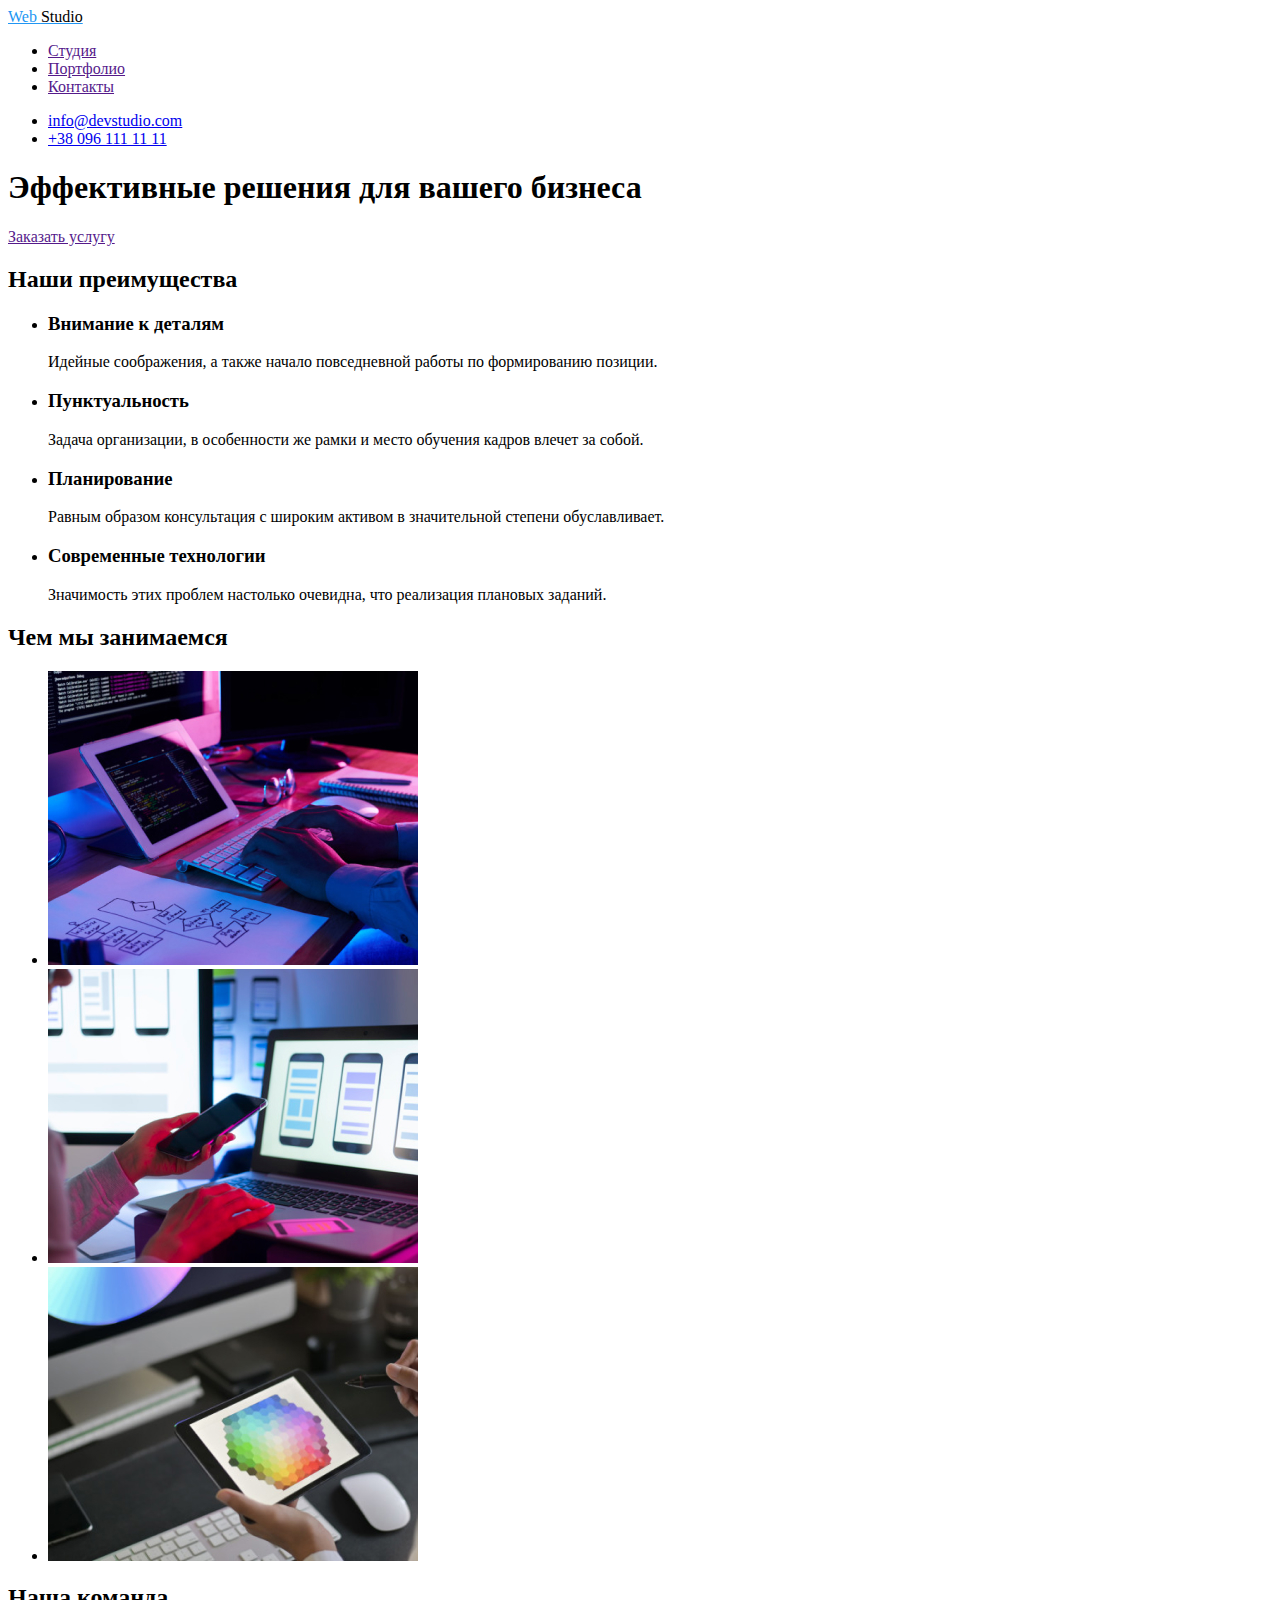
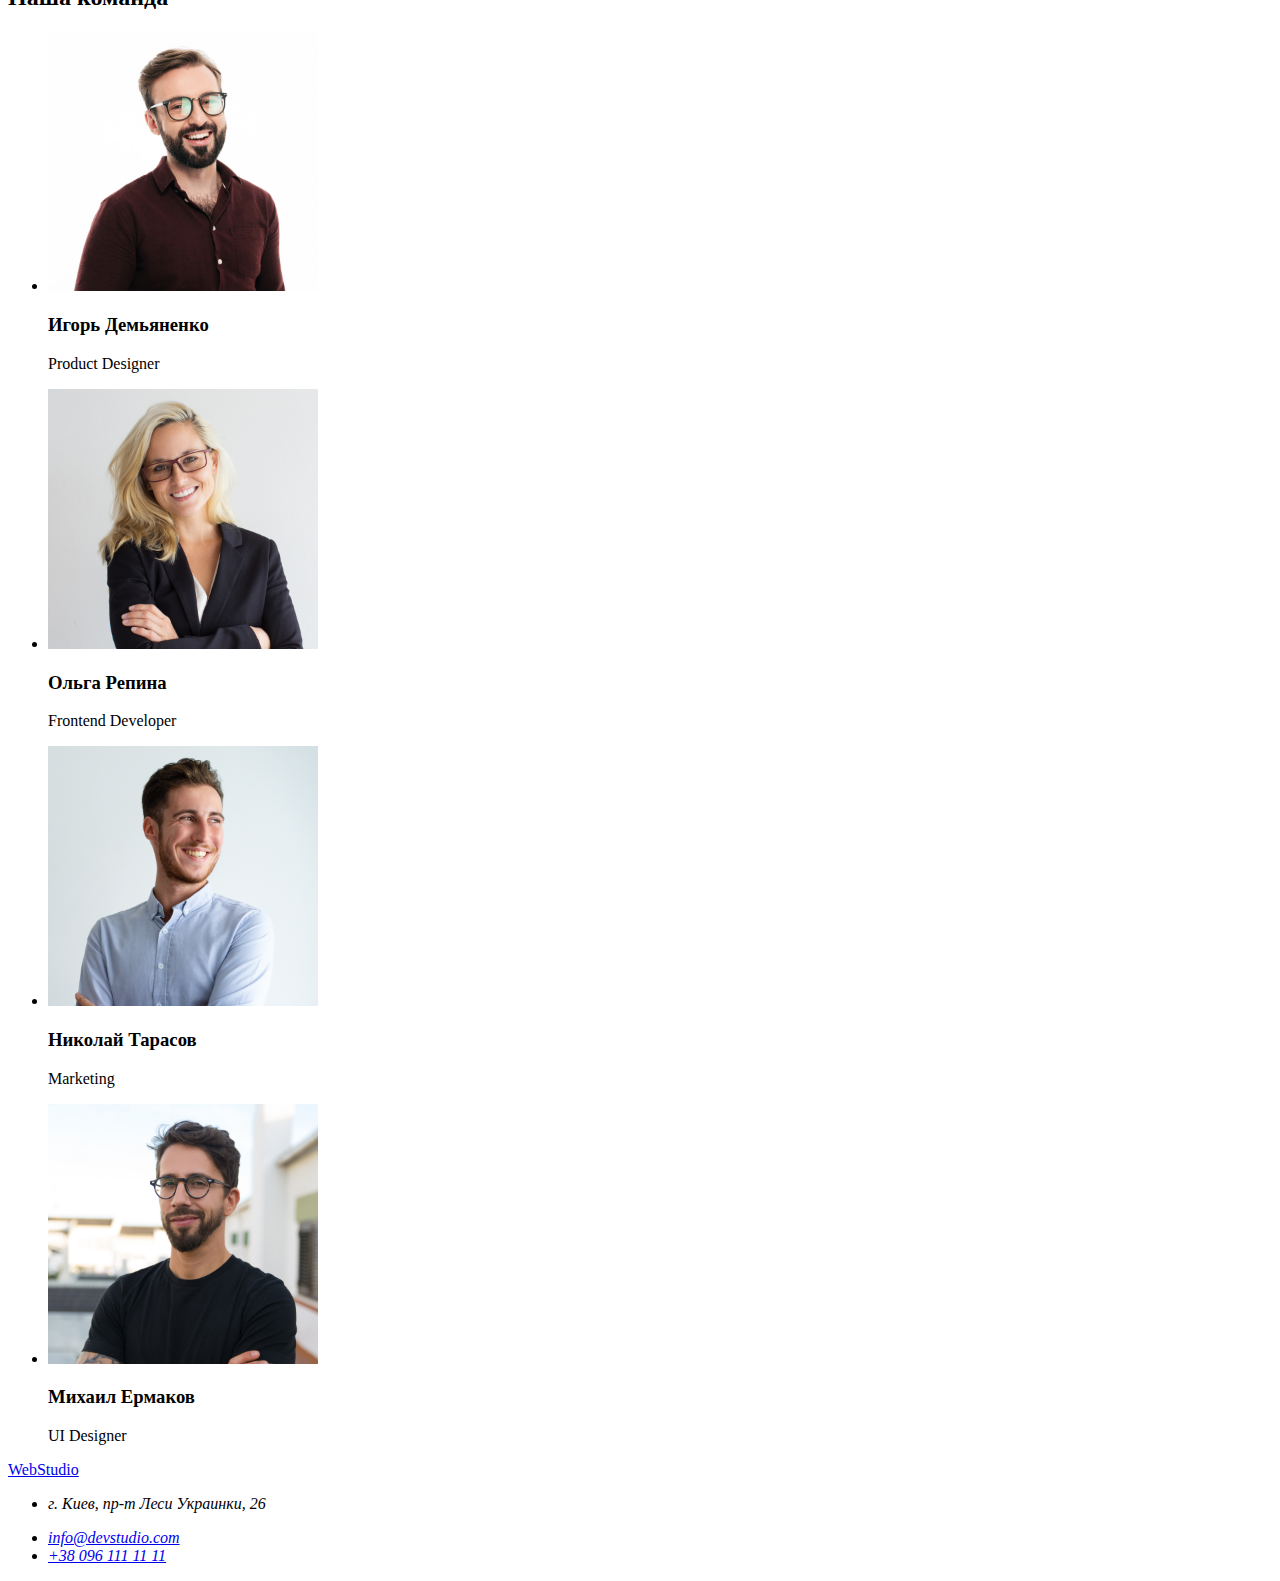
==== index.html @ c748c980 "Добавил цвет лого" ====
<!DOCTYPE html>
<html lang="ru">
  <head>
    <meta charset="UTF-8" />
    <meta name="viewport" content="width=device-width, initial-scale=1.0" />
    <title>Document</title>
    <link rel="stylesheet" href="./css/style.css" />
  </head>
  <body>
    <!--header-->
    <header>
      <nav>
        <a href="/" class="logo">
          Web
          <span class="logo-studio">Studio</span>
        </a>

        <ul>
          <li><a href="">Студия</a></li>
          <li><a href="">Портфолио</a></li>
          <li><a href="">Контакты</a></li>
        </ul>
      </nav>
      <ul>
        <li><a href="mailto:info@devstudio.com">info@devstudio.com</a></li>
        <li><a href="tel:+380961111111">+38 096 111 11 11</a></li>
      </ul>
    </header>

    <main>
      <!--block-hero-->
      <section>
        <h1>Эффективные решения для вашего бизнеса</h1>
        <a href="">Заказать услугу</a>
      </section>

      <!--our-advantages-->
      <section>
        <h2>Наши преимущества</h2>
        <ul>
          <li>
            <h3>Внимание к деталям</h3>
            <p>
              Идейные соображения, а также начало повседневной работы по
              формированию позиции.
            </p>
          </li>
          <li>
            <h3>Пунктуальность</h3>
            <p>
              Задача организации, в особенности же рамки и место обучения кадров
              влечет за собой.
            </p>
          </li>
          <li>
            <h3>Планирование</h3>
            <p>
              Равным образом консультация с широким активом в значительной
              степени обуславливает.
            </p>
          </li>
          <li>
            <h3>Современные технологии</h3>
            <p>
              Значимость этих проблем настолько очевидна, что реализация
              плановых заданий.
            </p>
          </li>
        </ul>
      </section>

      <!--what-are-we-doing-->
      <section>
        <h2>Чем мы занимаемся</h2>
        <ul>
          <li>
            <img
              src="./images/1.jpg"
              alt="Руки человека набирают код на клавиатуре"
              width="370"
            />
          </li>
          <li>
            <img
              src="./images/2.jpg"
              alt="Человек за ноутбуком держит в руках телефон"
              width="370"
            />
          </li>
          <li>
            <img
              src="./images/3.jpg"
              alt="Человек выбирает цвет на планшете"
              width="370"
            />
          </li>
        </ul>
      </section>

      <!--our-team-->
      <section>
        <h2>Наша команда</h2>
        <ul>
          <li>
            <img
              src="./images/team1.jpg"
              alt="Мужчина в очках и с бородой улыбается"
              width="270"
            />
            <h3>Игорь Демьяненко</h3>
            <p>Product Designer</p>
          </li>
          <li>
            <img
              src="./images/team2.jpg"
              alt="Женщина в очках улыбается"
              width="270"
            />
            <h3>Ольга Репина</h3>
            <p>Frontend Developer</p>
          </li>
          <li>
            <img src="./images/team3.jpg" alt="Мужчина улыбается" width="270" />
            <h3>Николай Тарасов</h3>
            <p>Marketing</p>
          </li>
          <li>
            <img
              src="./images/team4.jpg"
              alt="Мужчина в очках и с бородой улыбается"
              width="270"
            />
            <h3>Михаил Ермаков</h3>
            <p>UI Designer</p>
          </li>
        </ul>
      </section>
    </main>

    <!--footer-->
    <footer>
      <a href="/">
        WebStudio
      </a>
      <address>
        <ul>
          <li><p>г. Киев, пр-т Леси Украинки, 26</p></li>
          <li><a href="mailto:info@devstudio.com">info@devstudio.com</a></li>
          <li><a href="tel:+380961111111">+38 096 111 11 11</a></li>
        </ul>
      </address>
    </footer>
  </body>
</html>
---- css/style.css ----
body {
  background-color: ;
}

/* цвет основного текста #212121 */
/* цвет дополнительного текста #757575 */
/* белый текст #FFFFFF */
/* акцент-синий текст #2196F3 */

.logo {
  color: #2196f3;
}
.logo-studio {
  color: #000000;
}
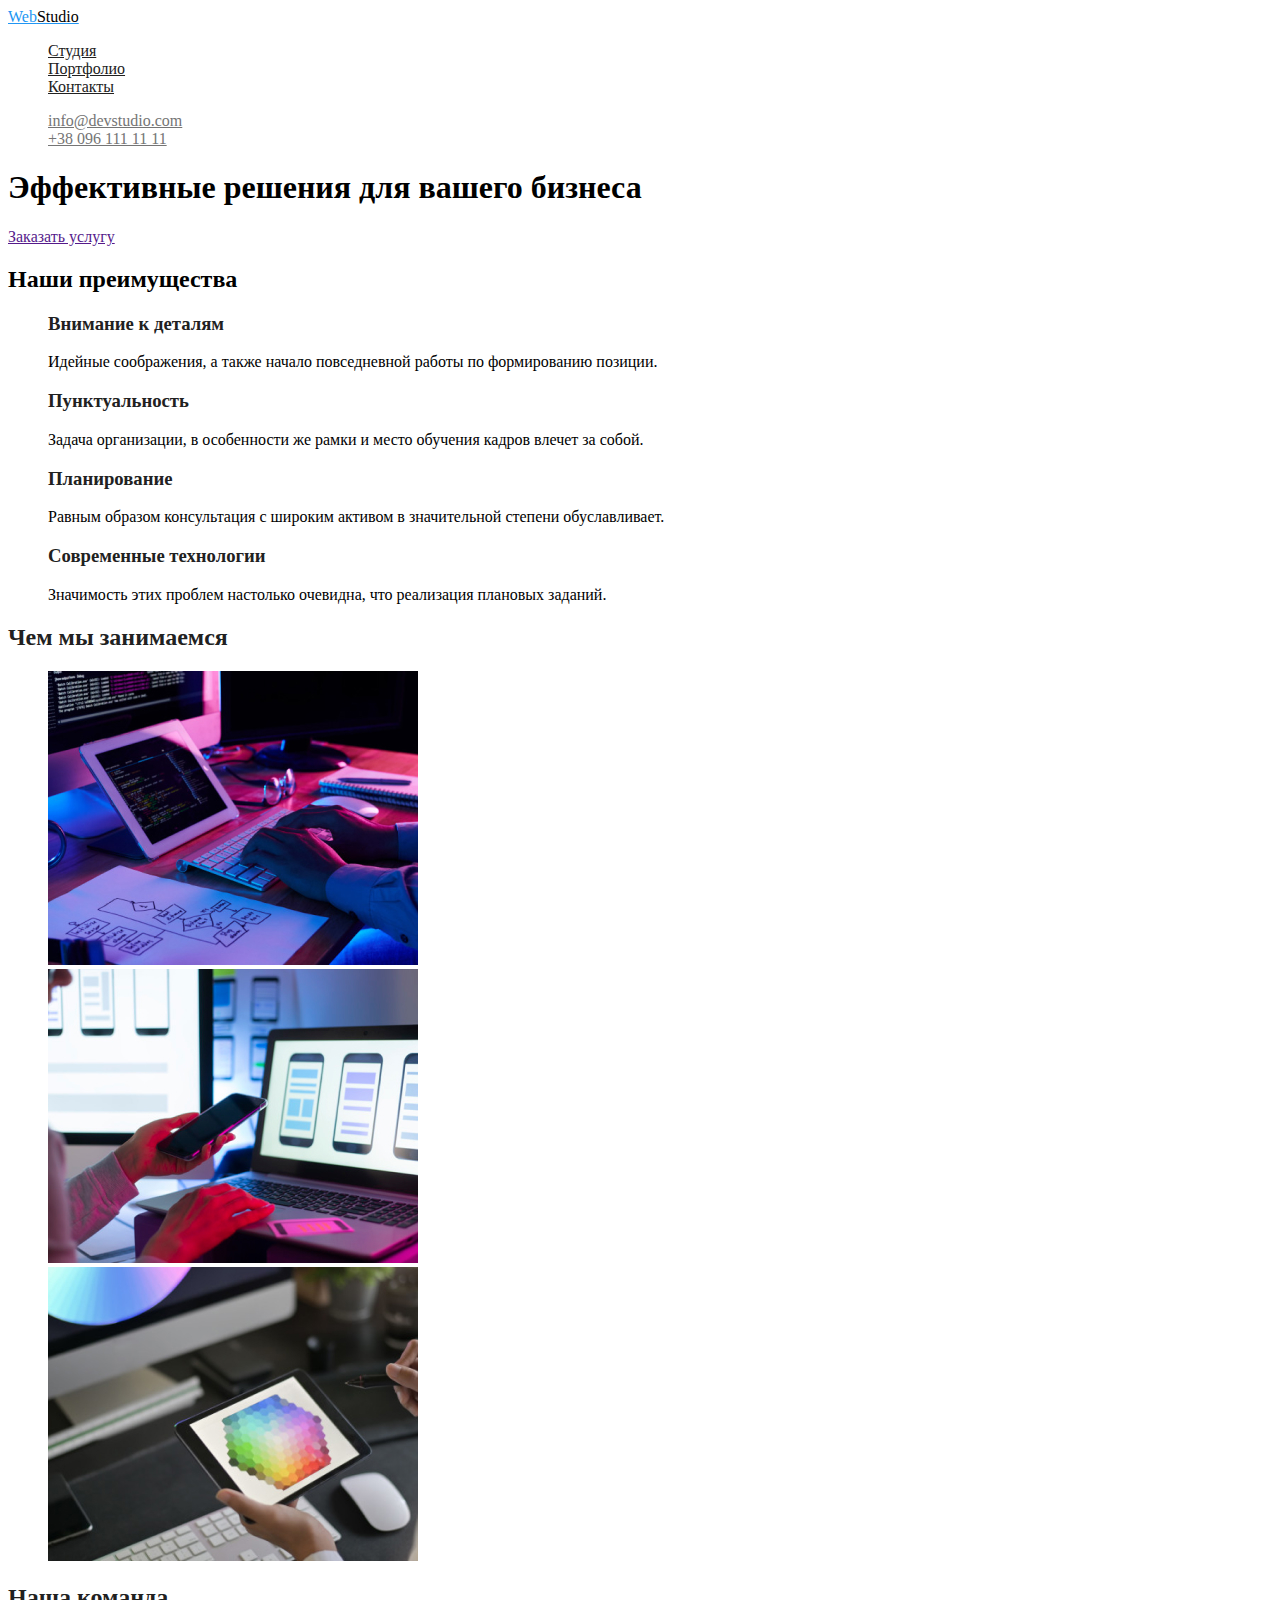
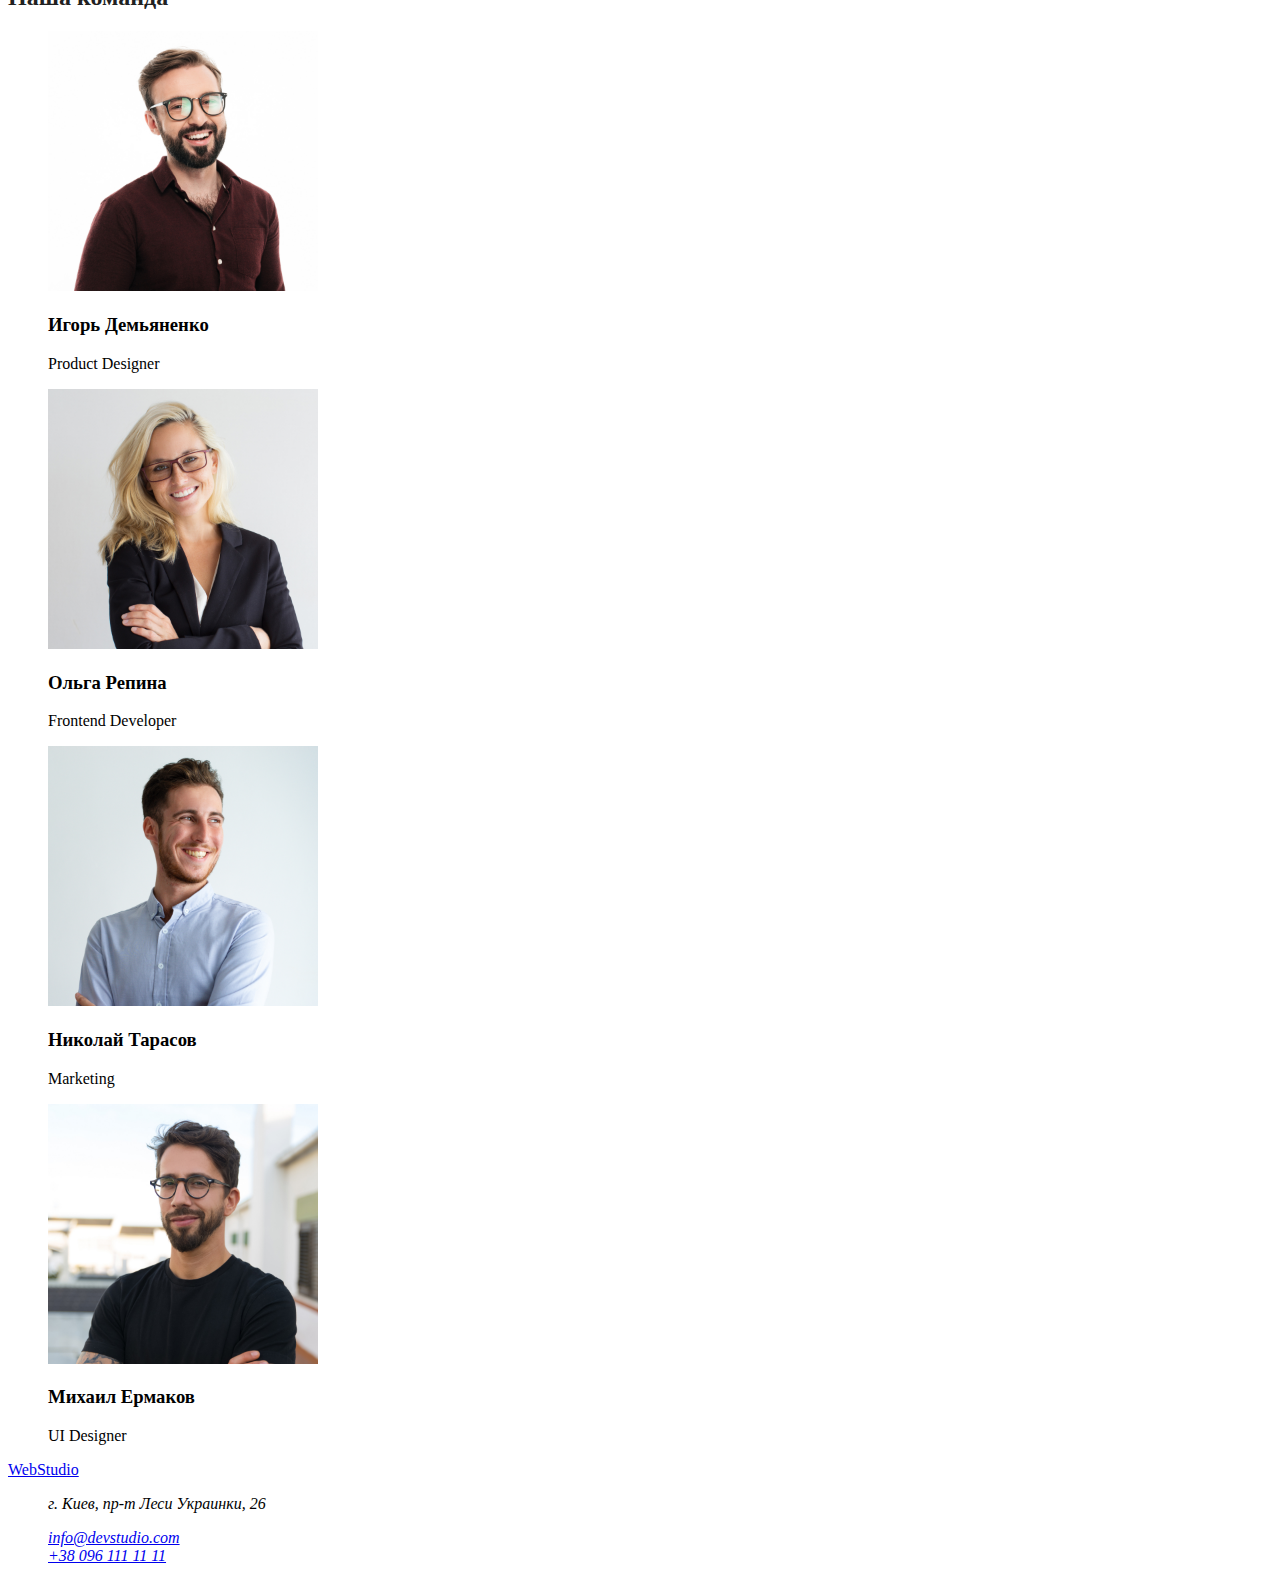
==== commit 5594ac49: "оформление преимуществ" ====
--- a/index.html
+++ b/index.html
@@ -11,17 +11,16 @@
     <header>
       <nav>
         <a href="/" class="logo">
-          Web
-          <span class="logo-studio">Studio</span>
+          Web<span class="logo-studio">Studio</span>
         </a>
 
-        <ul>
+        <ul class="header-nav">
           <li><a href="">Студия</a></li>
           <li><a href="">Портфолио</a></li>
           <li><a href="">Контакты</a></li>
         </ul>
       </nav>
-      <ul>
+      <ul class="header-adress">
         <li><a href="mailto:info@devstudio.com">info@devstudio.com</a></li>
         <li><a href="tel:+380961111111">+38 096 111 11 11</a></li>
       </ul>
@@ -35,32 +34,32 @@
       </section>
 
       <!--our-advantages-->
-      <section>
+      <section class="section">
         <h2>Наши преимущества</h2>
-        <ul>
+        <ul class="advantages-title">
           <li>
-            <h3>Внимание к деталям</h3>
+            <h3 class="title">Внимание к деталям</h3>
             <p>
               Идейные соображения, а также начало повседневной работы по
               формированию позиции.
             </p>
           </li>
           <li>
-            <h3>Пунктуальность</h3>
+            <h3 class="title">Пунктуальность</h3>
             <p>
               Задача организации, в особенности же рамки и место обучения кадров
               влечет за собой.
             </p>
           </li>
           <li>
-            <h3>Планирование</h3>
+            <h3 class="title">Планирование</h3>
             <p>
               Равным образом консультация с широким активом в значительной
               степени обуславливает.
             </p>
           </li>
           <li>
-            <h3>Современные технологии</h3>
+            <h3 class="title">Современные технологии</h3>
             <p>
               Значимость этих проблем настолько очевидна, что реализация
               плановых заданий.
@@ -70,8 +69,8 @@
       </section>
 
       <!--what-are-we-doing-->
-      <section>
-        <h2>Чем мы занимаемся</h2>
+      <section class="section">
+        <h2 class="section-title">Чем мы занимаемся</h2>
         <ul>
           <li>
             <img
@@ -98,8 +97,8 @@
       </section>
 
       <!--our-team-->
-      <section>
-        <h2>Наша команда</h2>
+      <section class="section">
+        <h2 class="section-title">Наша команда</h2>
         <ul>
           <li>
             <img
--- a/css/style.css
+++ b/css/style.css
@@ -1,3 +1,9 @@
+:root {
+  --title-text-color: #212121;
+  --primary-text-color: #757575;
+  --accent-color: #2196f3;
+  --studio-text: #000000;
+}
 body {
   background-color: ;
 }
@@ -8,8 +14,31 @@
 /* акцент-синий текст #2196F3 */
 
 .logo {
-  color: #2196f3;
+  color: var(--accent-color);
 }
 .logo-studio {
-  color: #000000;
+  color: var(--studio-text);
 }
+ul {
+  list-style: none;
+}
+.header-nav a {
+  color: var(--title-text-color);
+}
+.header-nav a:hover,
+.header-nav a:focus {
+  color: var(--accent-color);
+}
+.header-adress a {
+  color: var(--primary-text-color);
+}
+.header-adress a:hover,
+.header-adress a:focus {
+  color: var(--accent-color);
+}
+.section-title {
+  color: var(--title-text-color);
+}
+.advantages-title .title {
+  color: var(--title-text-color);
+}
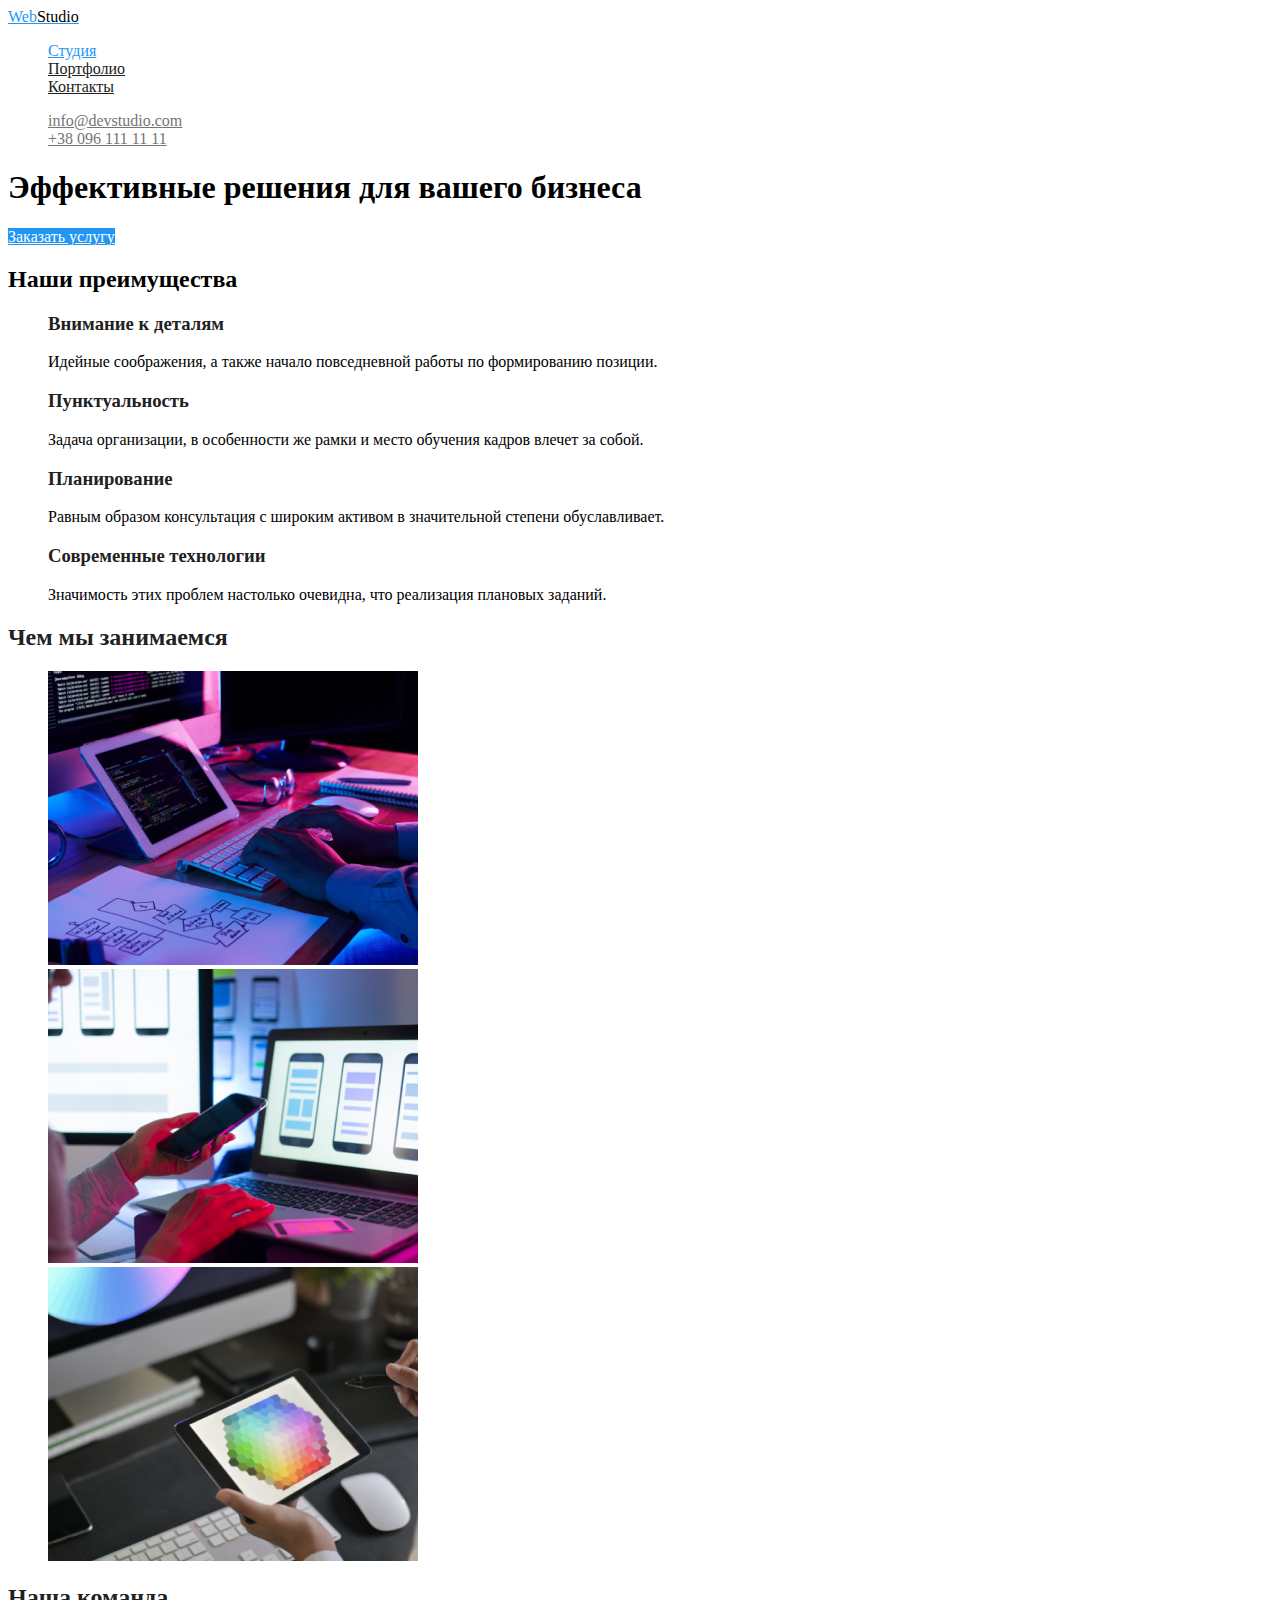
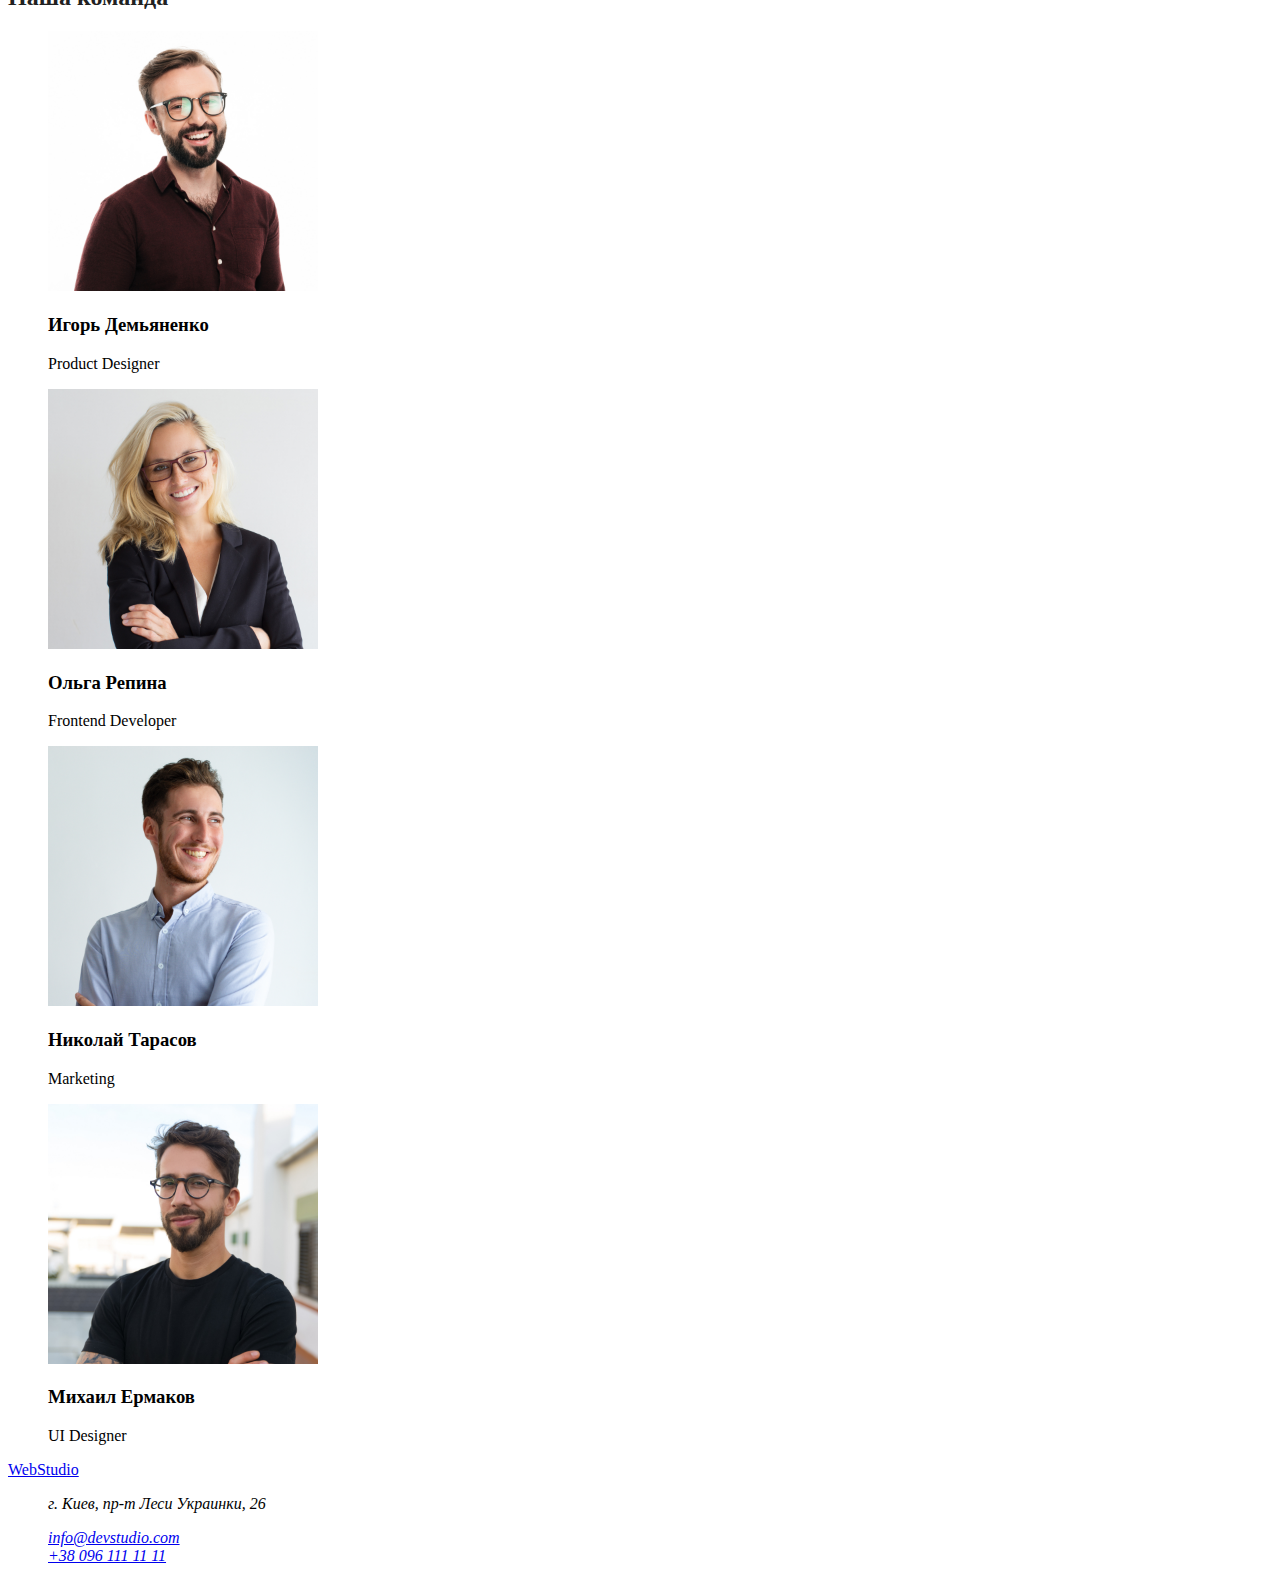
==== commit 427f6841: "Добавил страницу портфолио" ====
--- a/index.html
+++ b/index.html
@@ -15,9 +15,9 @@
         </a>
 
         <ul class="header-nav">
-          <li><a href="">Студия</a></li>
-          <li><a href="">Портфолио</a></li>
-          <li><a href="">Контакты</a></li>
+          <li><a href="" class="link current">Студия</a></li>
+          <li><a href="./portfolio.html" class="link">Портфолио</a></li>
+          <li><a href="" class="link">Контакты</a></li>
         </ul>
       </nav>
       <ul class="header-adress">
@@ -30,7 +30,7 @@
       <!--block-hero-->
       <section>
         <h1>Эффективные решения для вашего бизнеса</h1>
-        <a href="">Заказать услугу</a>
+        <a href="" class="button">Заказать услугу</a>
       </section>
 
       <!--our-advantages-->
--- a/css/style.css
+++ b/css/style.css
@@ -3,6 +3,7 @@
   --primary-text-color: #757575;
   --accent-color: #2196f3;
   --studio-text: #000000;
+  --white-text: #ffffff;
 }
 body {
   background-color: ;
@@ -29,6 +30,10 @@
 .header-nav a:focus {
   color: var(--accent-color);
 }
+.header-nav .link.current {
+  color: var(--accent-color);
+}
+
 .header-adress a {
   color: var(--primary-text-color);
 }
@@ -42,3 +47,9 @@
 .advantages-title .title {
   color: var(--title-text-color);
 }
+
+/* button */
+.button {
+  background-color: var(--accent-color);
+  color: var(--white-text);
+}
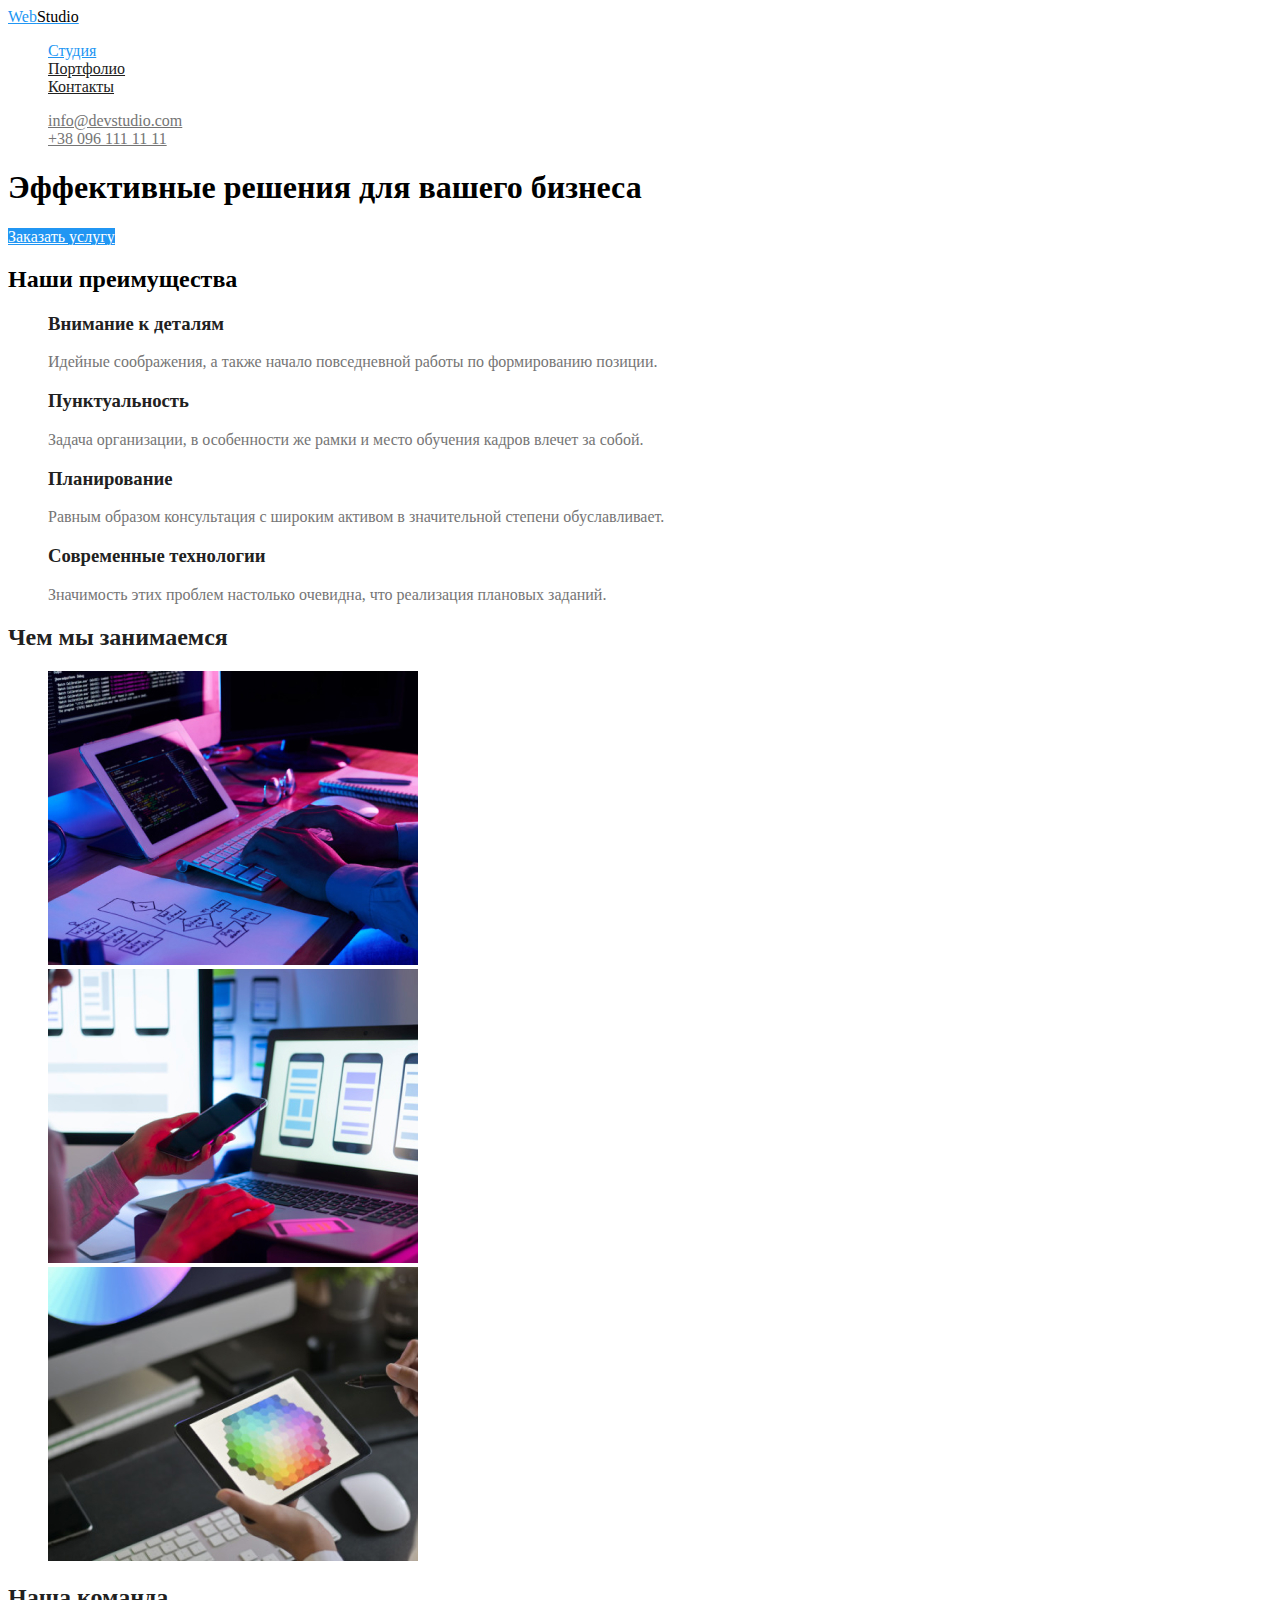
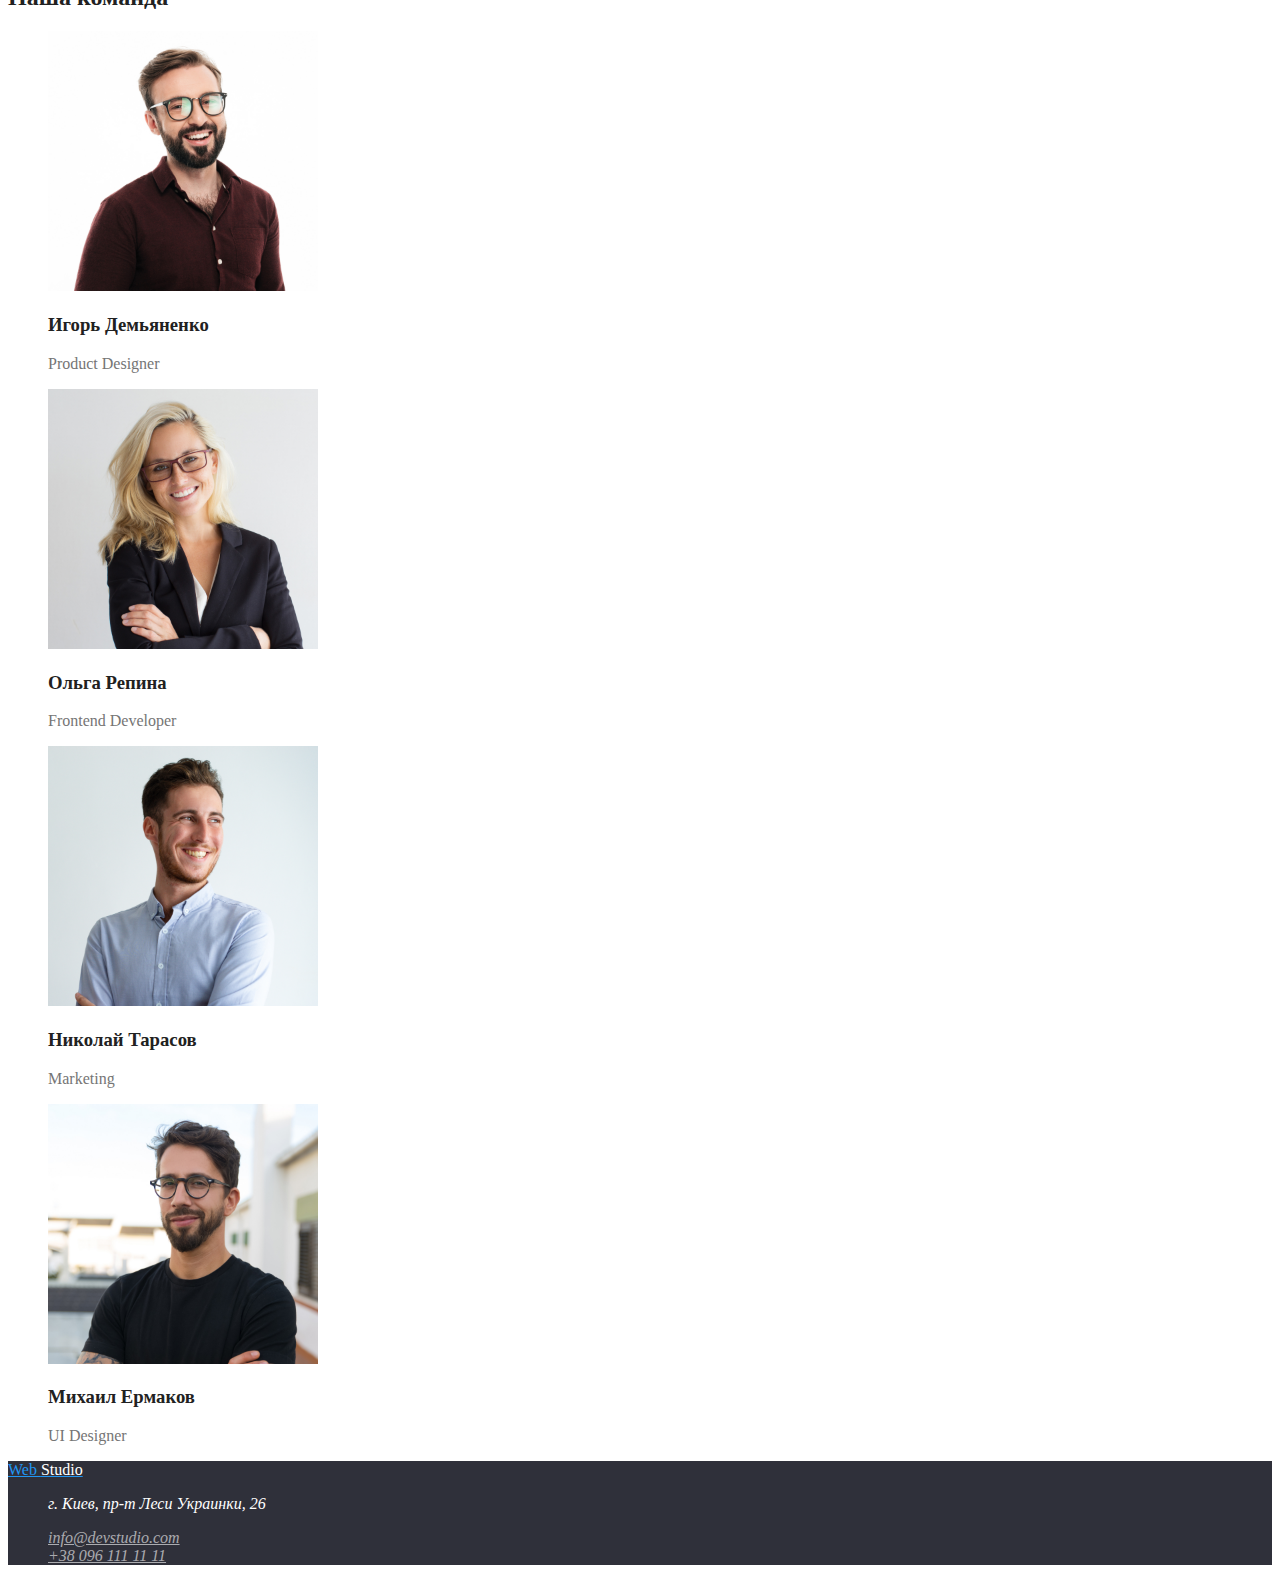
==== commit 0cefae32: "закончил с цветом текста" ====
--- a/index.html
+++ b/index.html
@@ -39,28 +39,28 @@
         <ul class="advantages-title">
           <li>
             <h3 class="title">Внимание к деталям</h3>
-            <p>
+            <p class="lead">
               Идейные соображения, а также начало повседневной работы по
               формированию позиции.
             </p>
           </li>
           <li>
             <h3 class="title">Пунктуальность</h3>
-            <p>
+            <p class="lead">
               Задача организации, в особенности же рамки и место обучения кадров
               влечет за собой.
             </p>
           </li>
           <li>
             <h3 class="title">Планирование</h3>
-            <p>
+            <p class="lead">
               Равным образом консультация с широким активом в значительной
               степени обуславливает.
             </p>
           </li>
           <li>
             <h3 class="title">Современные технологии</h3>
-            <p>
+            <p class="lead">
               Значимость этих проблем настолько очевидна, что реализация
               плановых заданий.
             </p>
@@ -99,15 +99,15 @@
       <!--our-team-->
       <section class="section">
         <h2 class="section-title">Наша команда</h2>
-        <ul>
+        <ul class="our-team">
           <li>
             <img
               src="./images/team1.jpg"
               alt="Мужчина в очках и с бородой улыбается"
               width="270"
             />
-            <h3>Игорь Демьяненко</h3>
-            <p>Product Designer</p>
+            <h3 class="name">Игорь Демьяненко</h3>
+            <p class="specialty">Product Designer</p>
           </li>
           <li>
             <img
@@ -115,13 +115,13 @@
               alt="Женщина в очках улыбается"
               width="270"
             />
-            <h3>Ольга Репина</h3>
-            <p>Frontend Developer</p>
+            <h3 class="name">Ольга Репина</h3>
+            <p class="specialty">Frontend Developer</p>
           </li>
           <li>
             <img src="./images/team3.jpg" alt="Мужчина улыбается" width="270" />
-            <h3>Николай Тарасов</h3>
-            <p>Marketing</p>
+            <h3 class="name">Николай Тарасов</h3>
+            <p class="specialty">Marketing</p>
           </li>
           <li>
             <img
@@ -129,8 +129,8 @@
               alt="Мужчина в очках и с бородой улыбается"
               width="270"
             />
-            <h3>Михаил Ермаков</h3>
-            <p>UI Designer</p>
+            <h3 class="name">Михаил Ермаков</h3>
+            <p class="specialty">UI Designer</p>
           </li>
         </ul>
       </section>
@@ -138,14 +138,20 @@
 
     <!--footer-->
     <footer>
-      <a href="/">
-        WebStudio
+      <a href="/" class="logo-footer">
+        Web <span class="studio-footer">Studio</span>
       </a>
       <address>
-        <ul>
-          <li><p>г. Киев, пр-т Леси Украинки, 26</p></li>
-          <li><a href="mailto:info@devstudio.com">info@devstudio.com</a></li>
-          <li><a href="tel:+380961111111">+38 096 111 11 11</a></li>
+        <ul class="adress-title">
+          <li class="location"><p>г. Киев, пр-т Леси Украинки, 26</p></li>
+          <li>
+            <a href="mailto:info@devstudio.com" class="link"
+              >info@devstudio.com</a
+            >
+          </li>
+          <li>
+            <a href="tel:+380961111111" class="link">+38 096 111 11 11</a>
+          </li>
         </ul>
       </address>
     </footer>
--- a/css/style.css
+++ b/css/style.css
@@ -4,6 +4,7 @@
   --accent-color: #2196f3;
   --studio-text: #000000;
   --white-text: #ffffff;
+  --bg-button-portfolio: #f5f4fa;
 }
 body {
   background-color: ;
@@ -47,9 +48,53 @@
 .advantages-title .title {
   color: var(--title-text-color);
 }
+.advantages-title .lead {
+  color: var(--primary-text-color);
+}
 
+/* our-team */
+.our-team .name {
+  color: var(--title-text-color);
+}
+.our-team .specialty {
+  color: var(--primary-text-color);
+}
 /* button */
 .button {
   background-color: var(--accent-color);
   color: var(--white-text);
 }
+
+/* Портфолио */
+.button-portfolio button {
+  background-color: var(--bg-button-portfolio);
+  color: var(--title-text-color);
+}
+
+.button-portfolio button:hover,
+.button-portfolio button:focus {
+  background-color: var(--accent-color);
+  color: var(--white-text);
+}
+.card-link h2 {
+  color: var(--title-text-color);
+}
+.card-link p {
+  color: var(--primary-text-color);
+}
+/* footer */
+footer {
+  background-color: #2f303a;
+}
+.logo-footer {
+  color: var(--accent-color);
+}
+.studio-footer {
+  color: var(--white-text);
+}
+.adress-title .location {
+  color: var(--white-text);
+}
+.adress-title .link {
+  color: rgba(255, 255, 255, 0.6);
+}
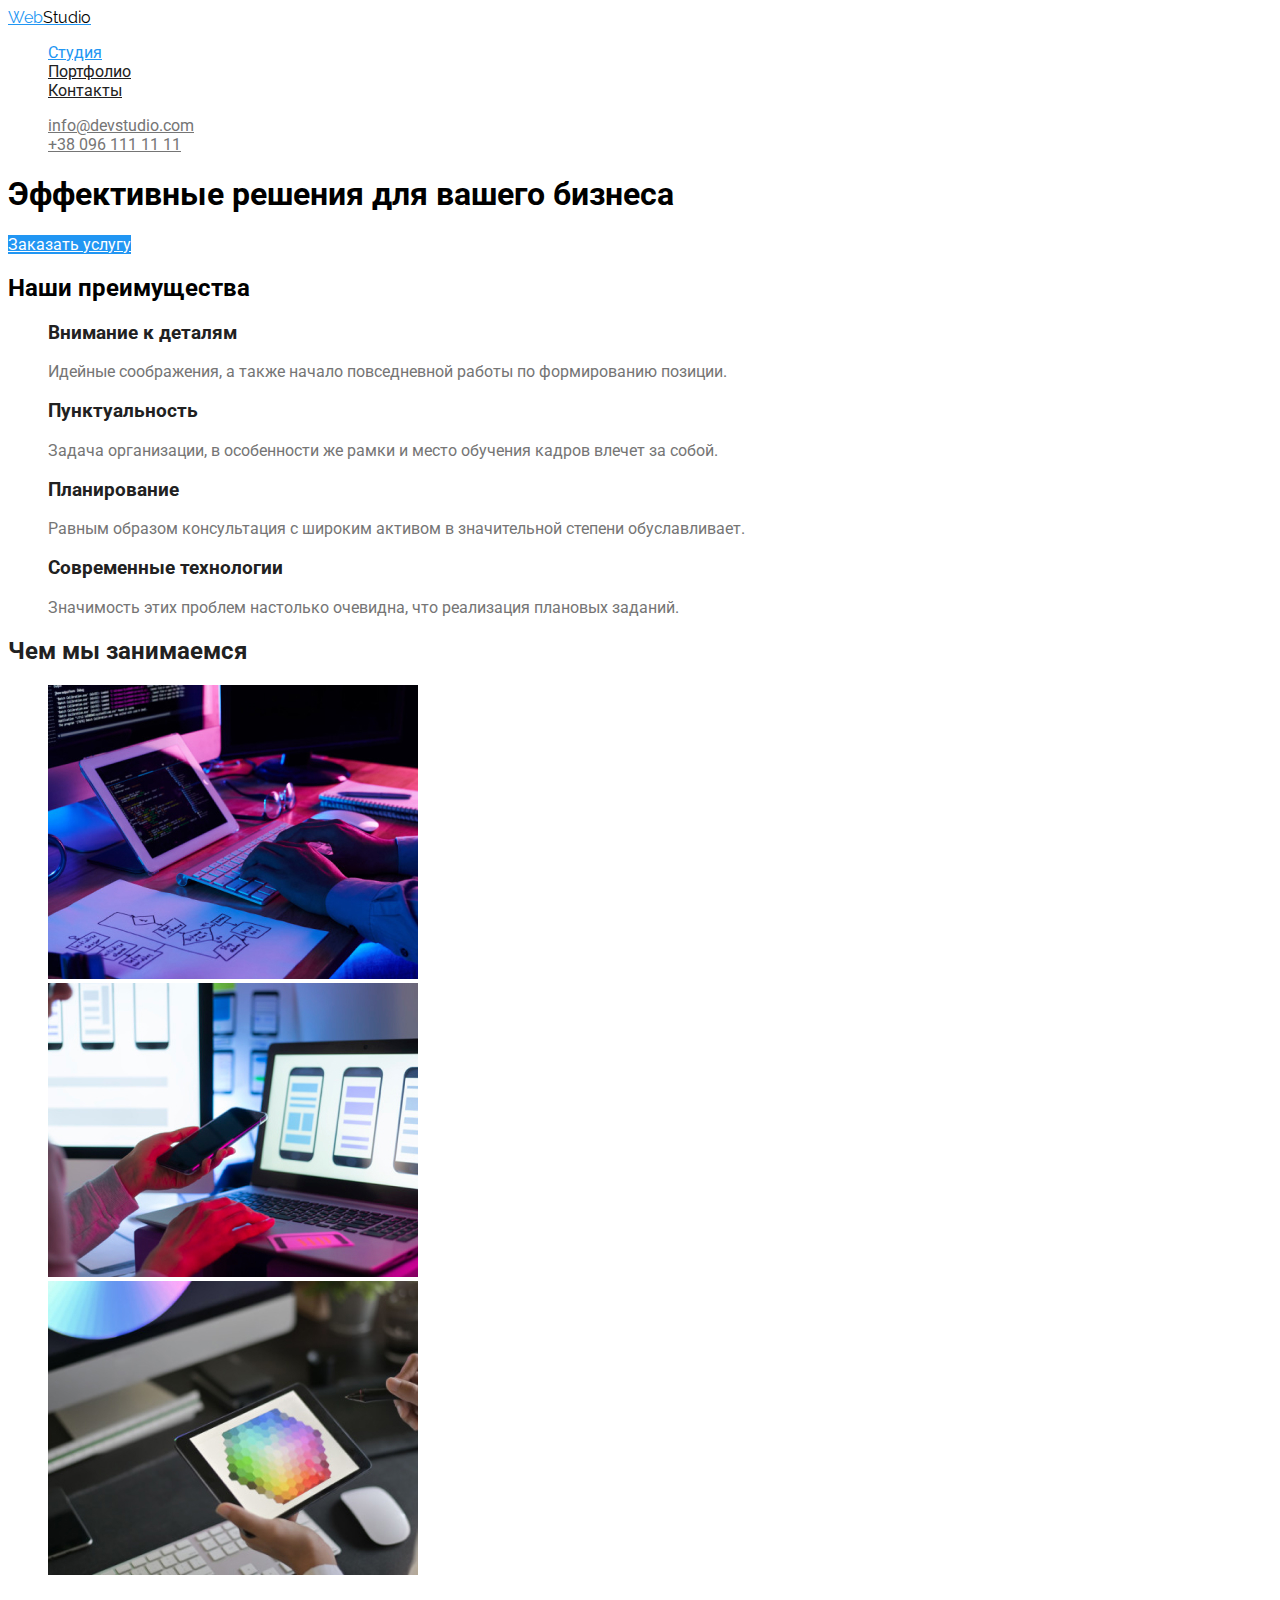
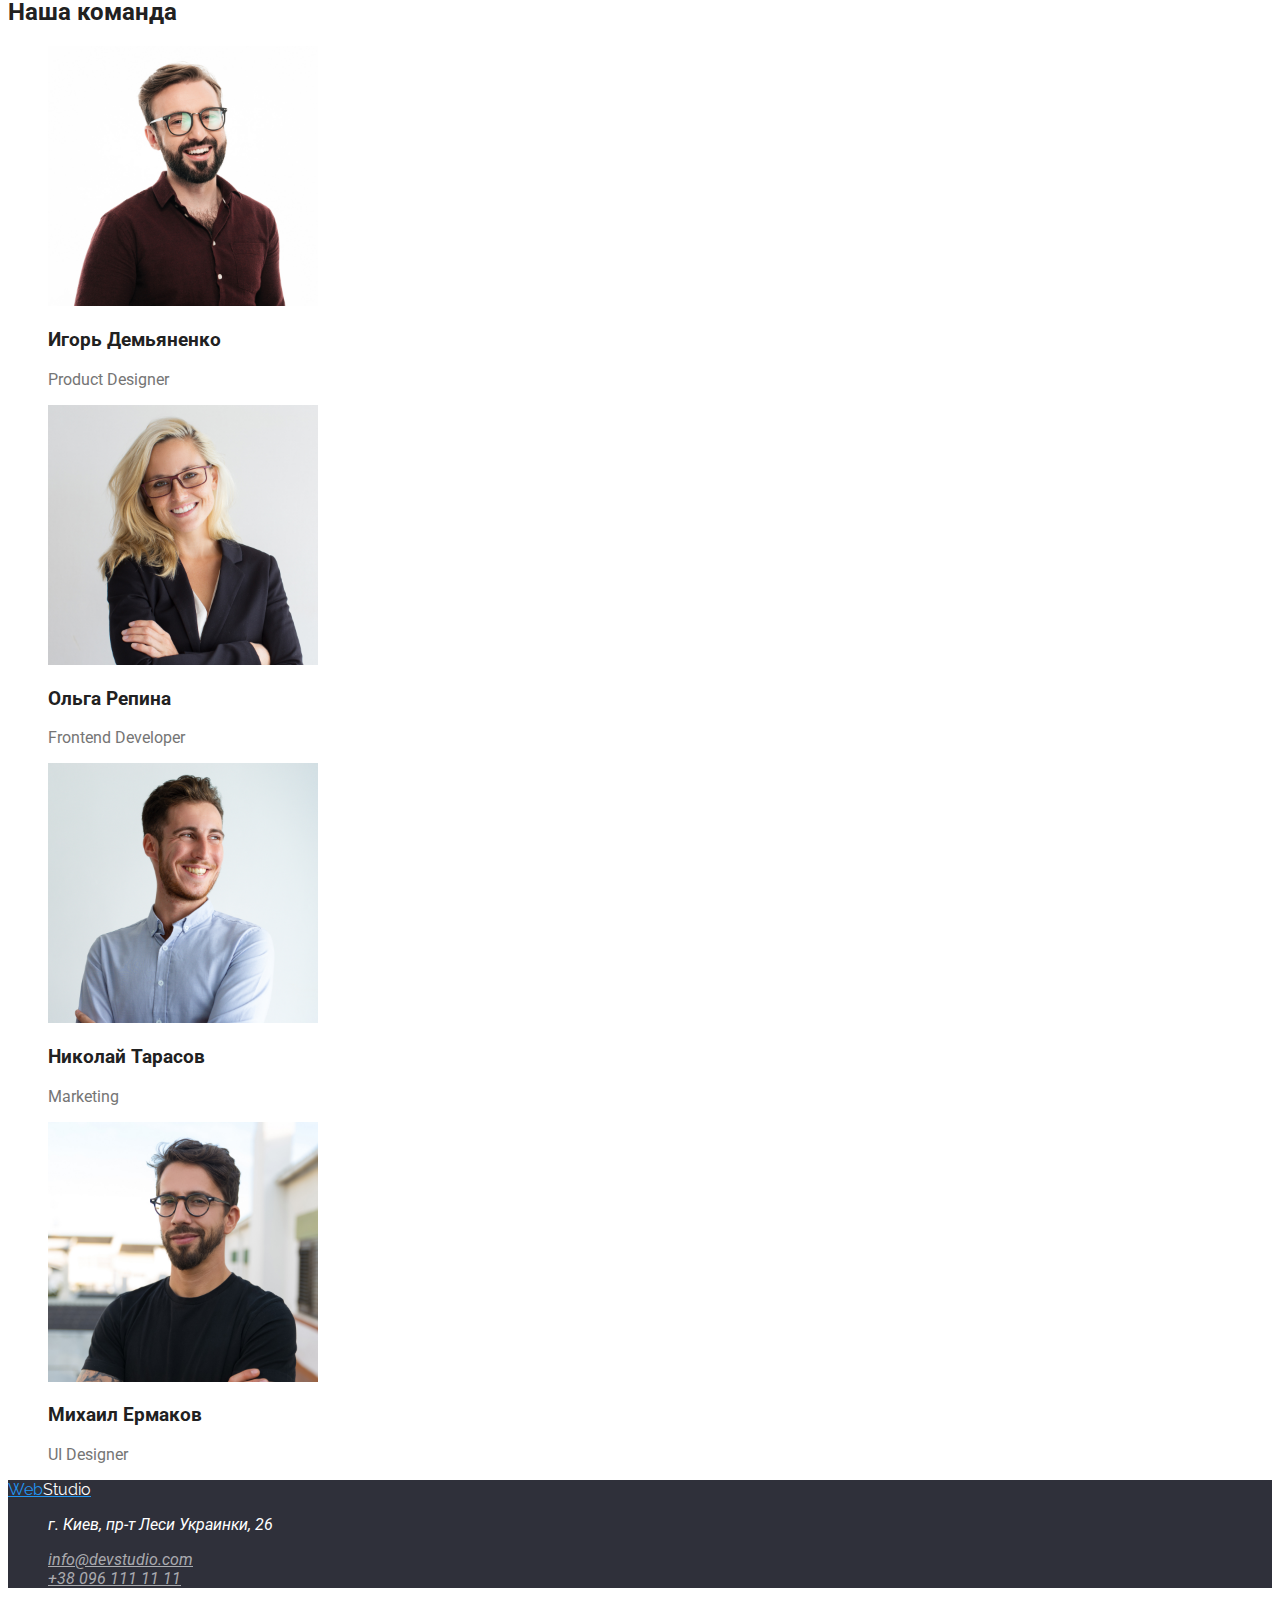
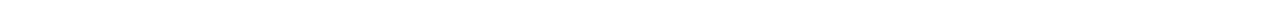
==== commit 25dc92ab: "Подключил шрифты" ====
--- a/index.html
+++ b/index.html
@@ -4,6 +4,10 @@
     <meta charset="UTF-8" />
     <meta name="viewport" content="width=device-width, initial-scale=1.0" />
     <title>Document</title>
+    <link
+      href="https://fonts.googleapis.com/css2?family=Raleway&family=Roboto:wght@400;500;700&display=swap"
+      rel="stylesheet"
+    />
     <link rel="stylesheet" href="./css/style.css" />
   </head>
   <body>
@@ -139,7 +143,7 @@
     <!--footer-->
     <footer>
       <a href="/" class="logo-footer">
-        Web <span class="studio-footer">Studio</span>
+        Web<span class="studio-footer">Studio</span>
       </a>
       <address>
         <ul class="adress-title">
--- a/css/style.css
+++ b/css/style.css
@@ -8,6 +8,8 @@
 }
 body {
   background-color: ;
+
+  font-family: roboto, sans-serif;
 }
 
 /* цвет основного текста #212121 */
@@ -17,6 +19,7 @@
 
 .logo {
   color: var(--accent-color);
+  font-family: Raleway, sans-serif;
 }
 .logo-studio {
   color: var(--studio-text);
@@ -88,6 +91,7 @@
 }
 .logo-footer {
   color: var(--accent-color);
+  font-family: Raleway, sans-serif;
 }
 .studio-footer {
   color: var(--white-text);
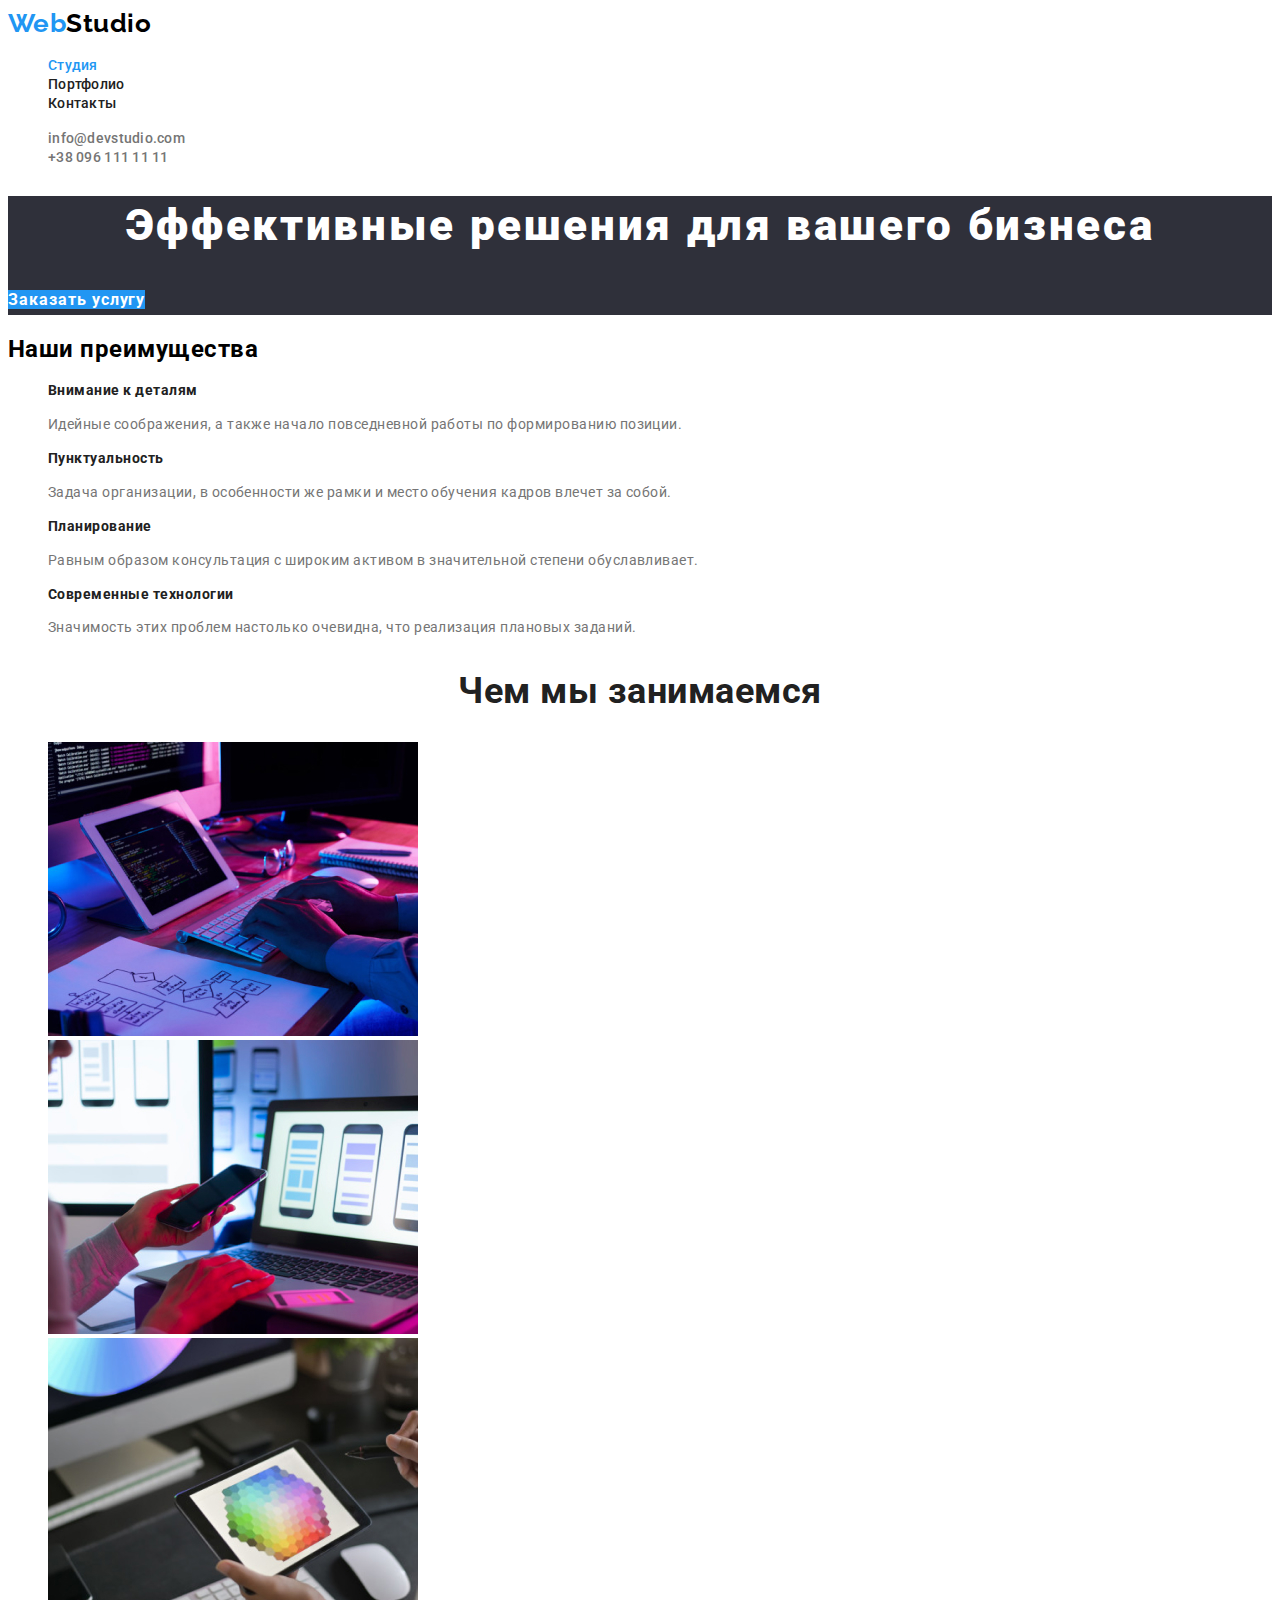
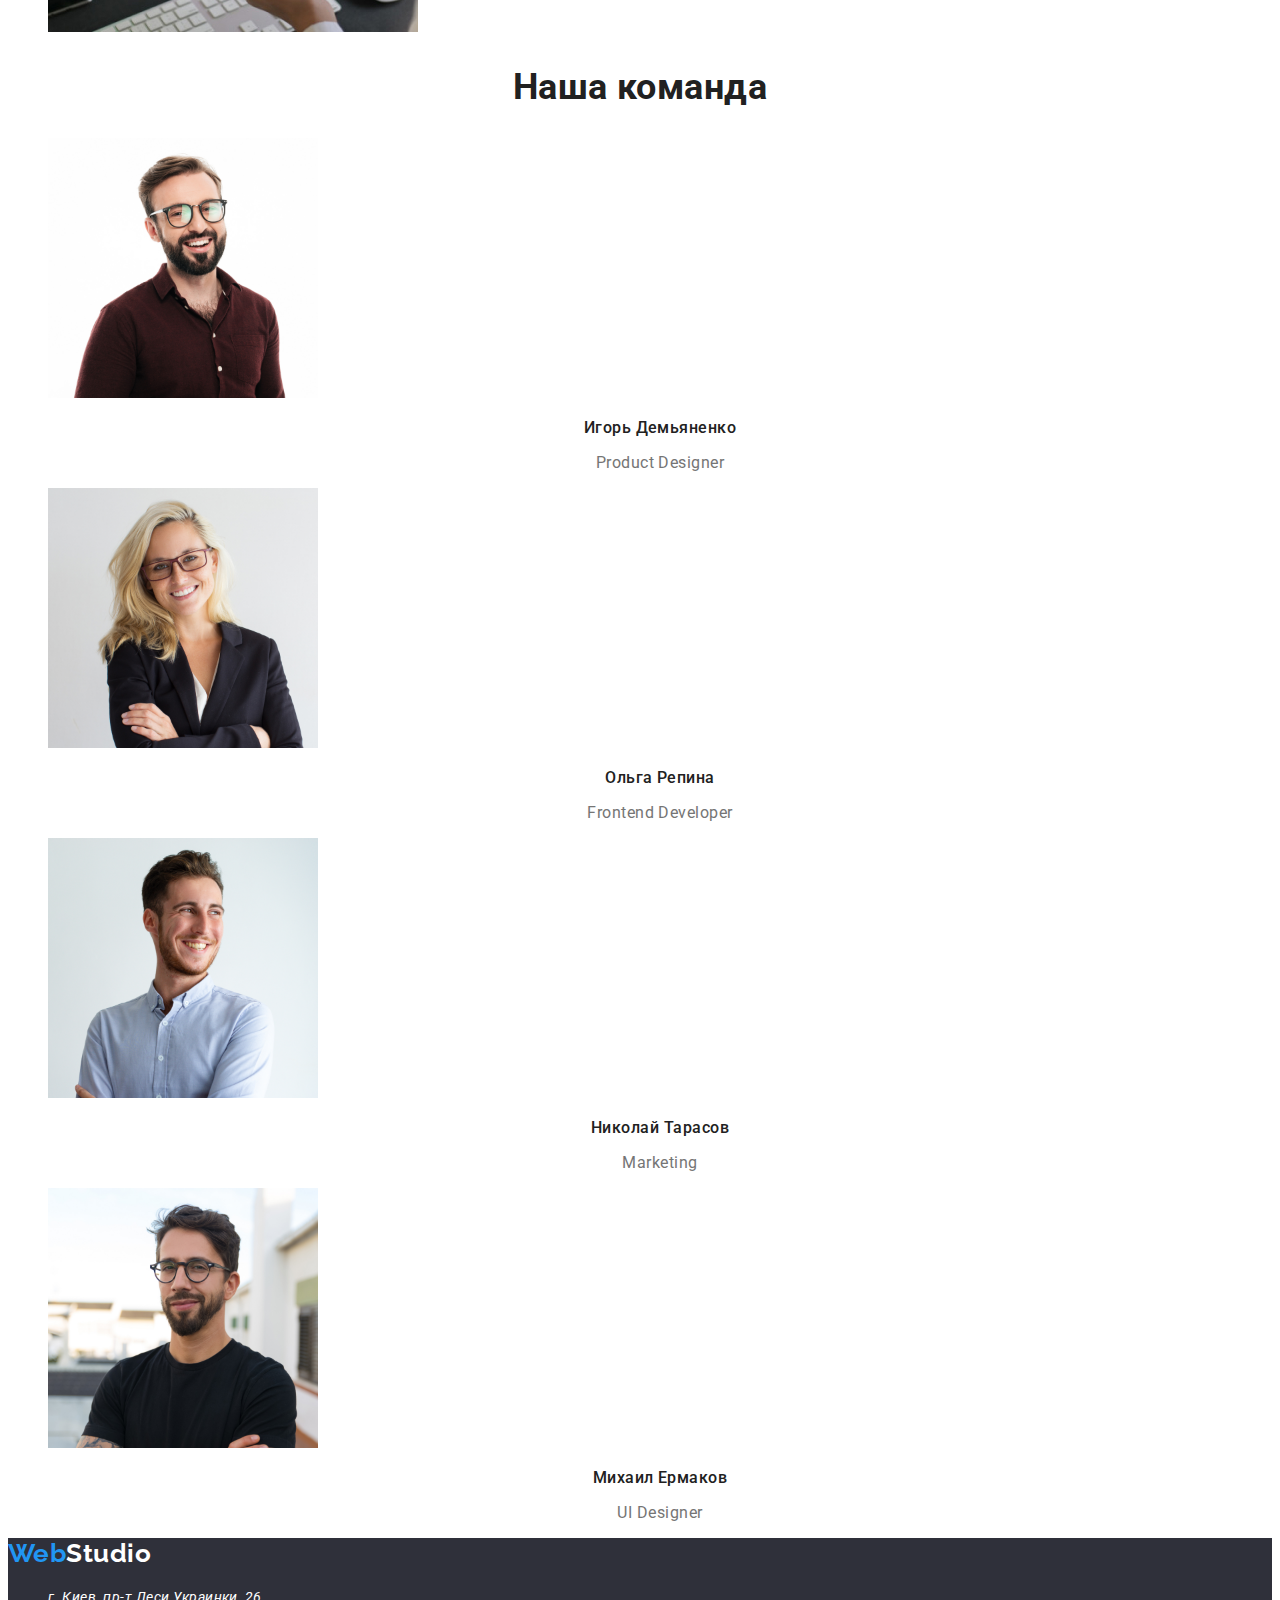
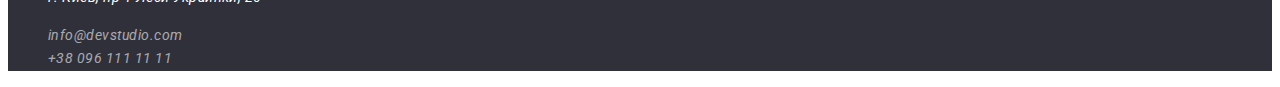
==== commit a233eba9: "ЗакончилДЗ2" ====
--- a/index.html
+++ b/index.html
@@ -32,8 +32,10 @@
 
     <main>
       <!--block-hero-->
-      <section>
-        <h1>Эффективные решения для вашего бизнеса</h1>
+      <section class="hero">
+        <h1 class="hero-title">
+          Эффективные решения для вашего бизнеса
+        </h1>
         <a href="" class="button">Заказать услугу</a>
       </section>
 
--- a/css/style.css
+++ b/css/style.css
@@ -7,9 +7,9 @@
   --bg-button-portfolio: #f5f4fa;
 }
 body {
-  background-color: ;
-
+  background-color: var(--white-text);
   font-family: roboto, sans-serif;
+  letter-spacing: 0.03em;
 }
 
 /* цвет основного текста #212121 */
@@ -19,7 +19,11 @@
 
 .logo {
   color: var(--accent-color);
+  font-weight: 700;
   font-family: Raleway, sans-serif;
+  font-size: 26px;
+  line-height: 1.2;
+  text-decoration: none;
 }
 .logo-studio {
   color: var(--studio-text);
@@ -29,6 +33,11 @@
 }
 .header-nav a {
   color: var(--title-text-color);
+  font-weight: 500;
+  font-size: 14px;
+  line-height: 1.14;
+  letter-spacing: 0.02em;
+  text-decoration: none;
 }
 .header-nav a:hover,
 .header-nav a:focus {
@@ -40,38 +49,84 @@
 
 .header-adress a {
   color: var(--primary-text-color);
+  font-weight: 500;
+  font-size: 14px;
+  line-height: 1.14;
+  letter-spacing: 0.02em;
+  text-decoration: none;
 }
 .header-adress a:hover,
 .header-adress a:focus {
   color: var(--accent-color);
 }
+.hero {
+  background-color: #2f303a;
+}
+.hero-title {
+  color: var(--white-text);
+  font-weight: 900;
+  font-size: 44px;
+  line-height: 1.36;
+  text-align: center;
+  letter-spacing: 0.06em;
+}
 .section-title {
   color: var(--title-text-color);
+  font-weight: 700;
+  font-size: 36px;
+  line-height: 1.17;
+  text-align: center;
 }
 .advantages-title .title {
   color: var(--title-text-color);
+  font-weight: 700;
+  font-size: 14px;
+  line-height: 1.14;
 }
 .advantages-title .lead {
   color: var(--primary-text-color);
+  font-weight: 400;
+  font-size: 14px;
+  line-height: 1.71;
 }
 
 /* our-team */
 .our-team .name {
   color: var(--title-text-color);
+  font-weight: 500;
+  font-size: 16px;
+  line-height: 1.19;
+  text-align: center;
 }
 .our-team .specialty {
   color: var(--primary-text-color);
+  font-weight: 400;
+  font-size: 16px;
+  line-height: 1.19;
+  text-align: center;
 }
 /* button */
 .button {
   background-color: var(--accent-color);
   color: var(--white-text);
+  font-family: inherit;
+  font-weight: 700;
+  font-size: 16px;
+  line-height: 1.88;
+  letter-spacing: 0.06em;
+  text-decoration: none;
 }
 
 /* Портфолио */
 .button-portfolio button {
   background-color: var(--bg-button-portfolio);
   color: var(--title-text-color);
+  font-family: inherit;
+  font-weight: 500;
+  font-size: 16px;
+  line-height: 1.63;
+  text-decoration: none;
+  text-align: center;
 }
 
 .button-portfolio button:hover,
@@ -81,9 +136,19 @@
 }
 .card-link h2 {
   color: var(--title-text-color);
+  font-weight: 700;
+  font-size: 18px;
+  line-height: 2;
+  letter-spacing: 0.06em;
 }
 .card-link p {
   color: var(--primary-text-color);
+  font-weight: 400;
+  font-size: 16px;
+  line-height: 1.88;
+}
+.card-link a {
+  text-decoration: none;
 }
 /* footer */
 footer {
@@ -92,13 +157,25 @@
 .logo-footer {
   color: var(--accent-color);
   font-family: Raleway, sans-serif;
+  text-decoration: none;
+  font-weight: 700;
+  font-size: 26px;
+  line-height: 1.2;
 }
 .studio-footer {
   color: var(--white-text);
 }
 .adress-title .location {
   color: var(--white-text);
+  text-decoration: none;
+  font-weight: 400;
+  font-size: 14px;
+  line-height: 1.71;
 }
 .adress-title .link {
   color: rgba(255, 255, 255, 0.6);
+  text-decoration: none;
+  font-weight: 400;
+  font-size: 14px;
+  line-height: 1.71;
 }
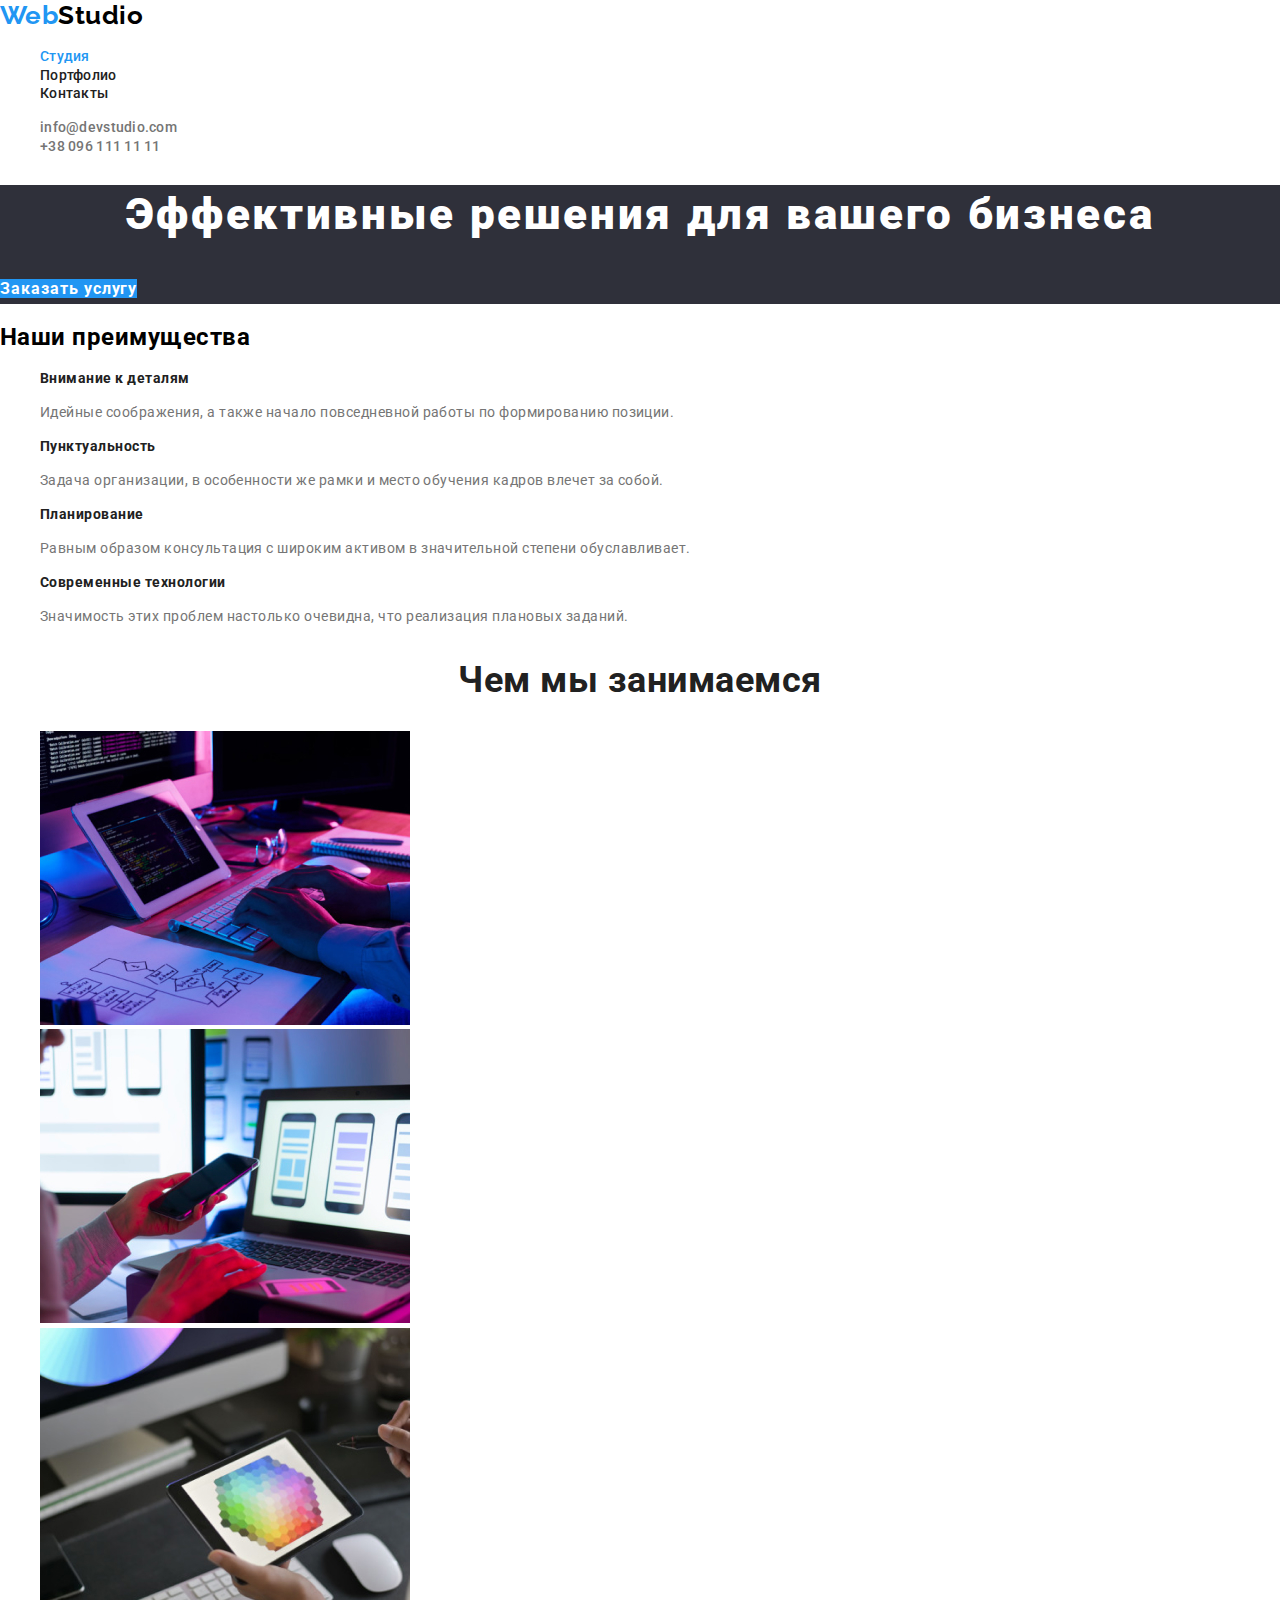
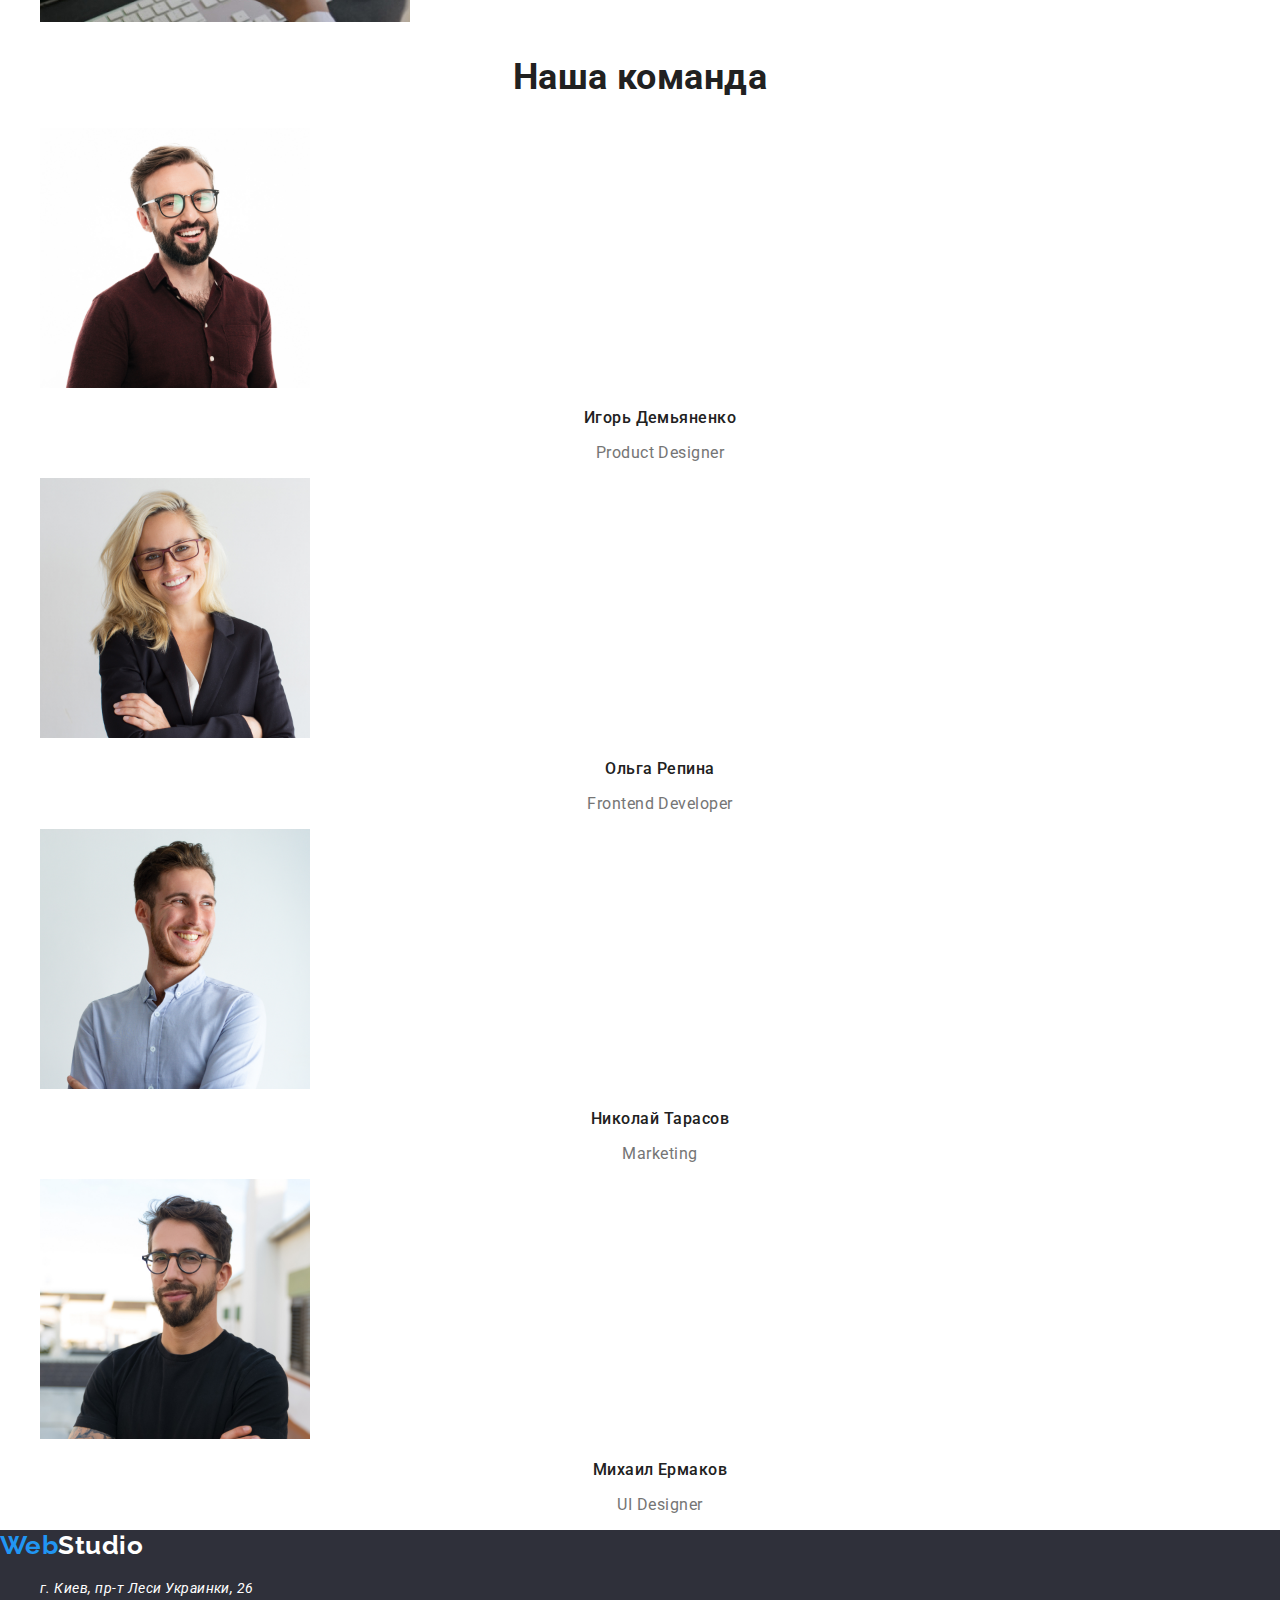
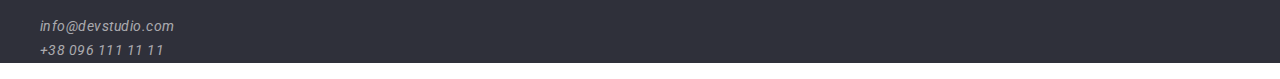
==== commit c2f917a8: "подключил Normalize" ====
--- a/index.html
+++ b/index.html
@@ -7,6 +7,10 @@
     <link
       href="https://fonts.googleapis.com/css2?family=Raleway&family=Roboto:wght@400;500;700&display=swap"
       rel="stylesheet"
+    />
+    <link
+      rel="stylesheet"
+      href="https://cdnjs.cloudflare.com/ajax/libs/modern-normalize/1.0.0/modern-normalize.min.css"
     />
     <link rel="stylesheet" href="./css/style.css" />
   </head>
